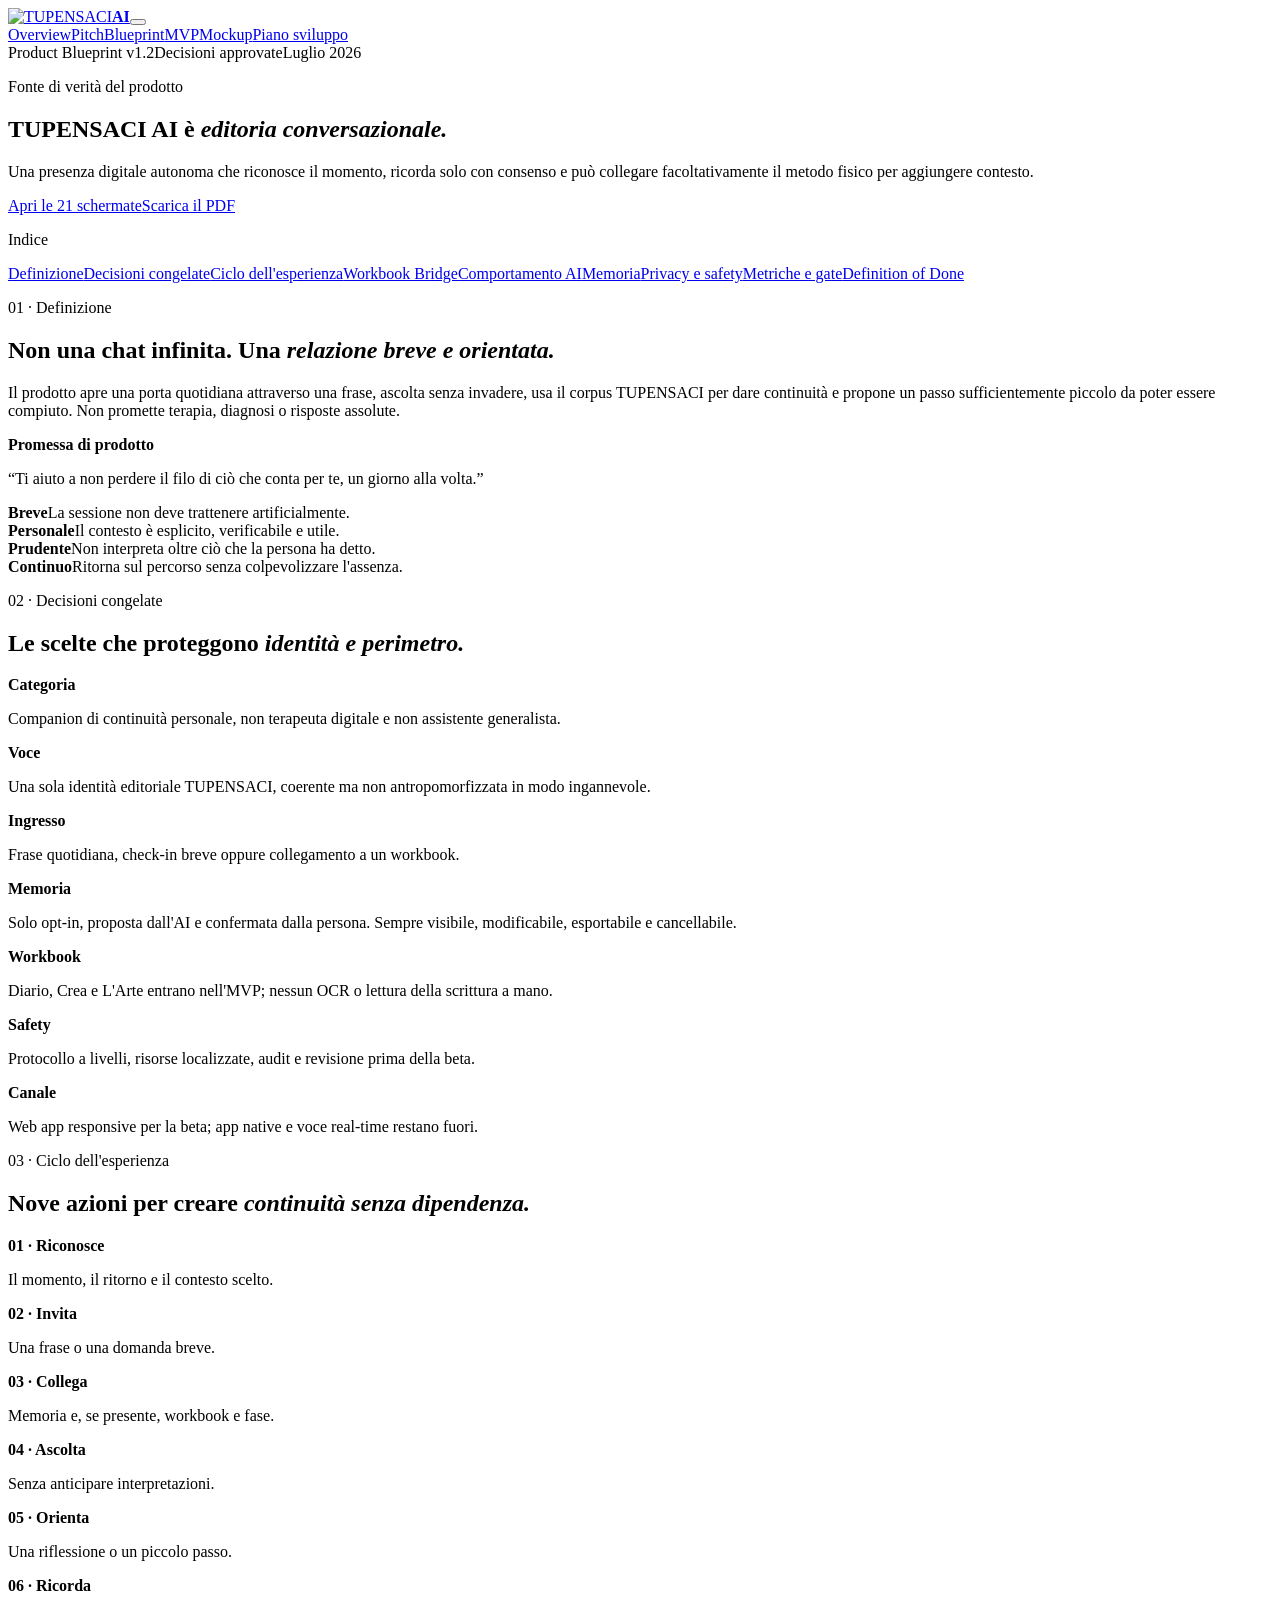
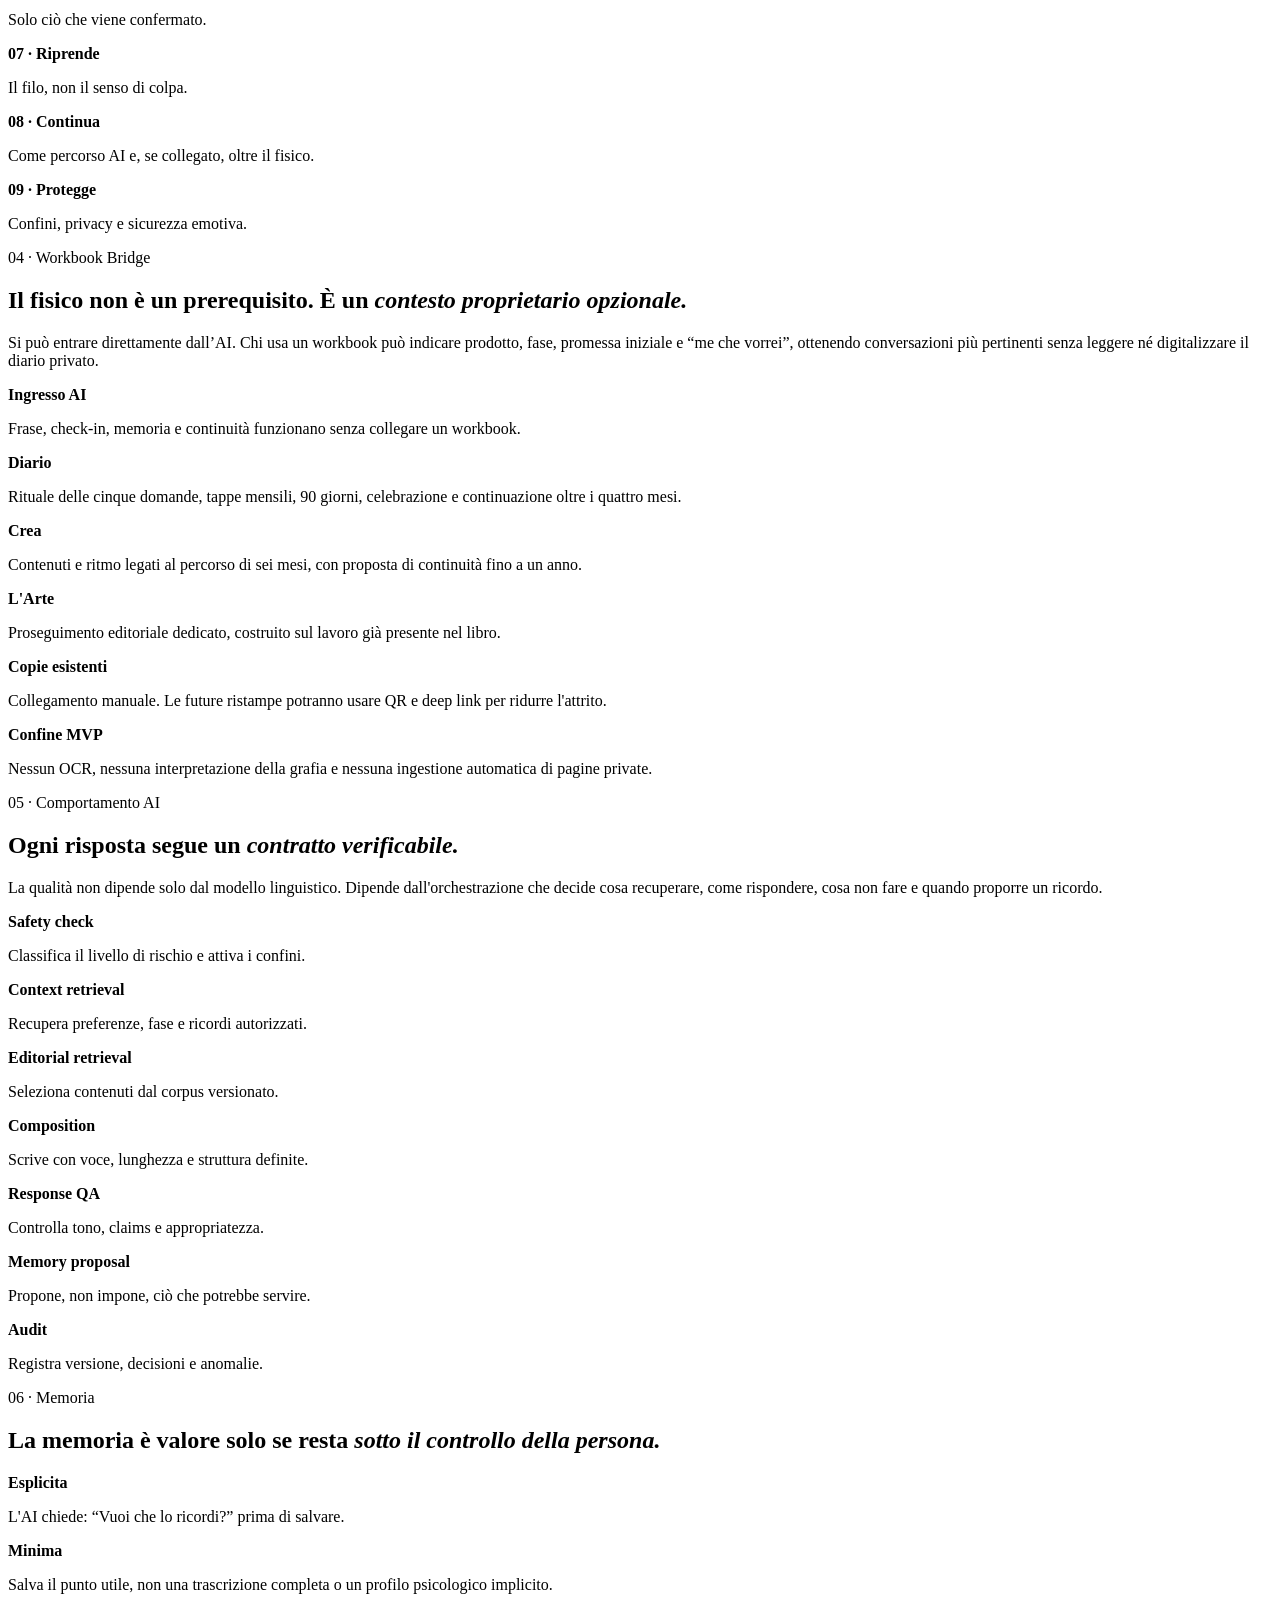
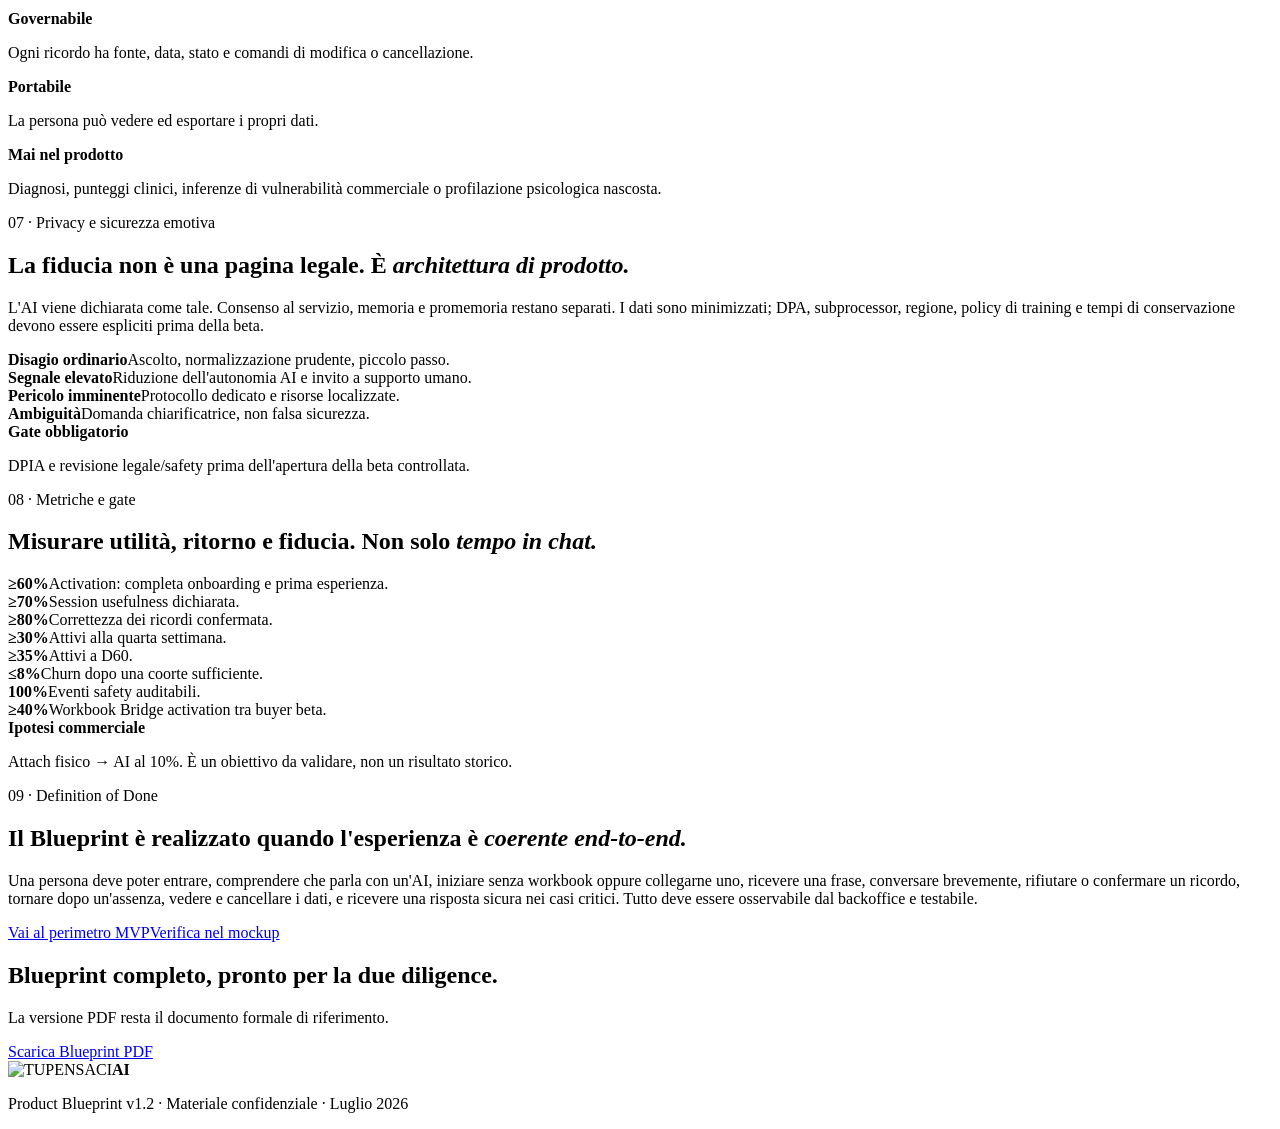
==== blueprint/index.html @ e574cc07 "Aggiorna data room TUPENSACI" ====
<!doctype html>
<html lang="it">
  <head>
    <meta charset="UTF-8" />
    <meta name="viewport" content="width=device-width, initial-scale=1.0" />
    <meta name="theme-color" content="#121714" />
    <meta name="robots" content="noindex, nofollow, noarchive" />
    <title>TUPENSACI AI — Product Blueprint</title>
    <meta name="description" content="La definizione approvata di TUPENSACI AI: prodotto autonomo, Workbook Bridge facoltativo, memoria, safety e metriche." />
    <meta property="og:title" content="TUPENSACI AI — Product Blueprint" />
    <meta property="og:description" content="La fonte di verità del prodotto." />
    <meta property="og:image" content="/tp-room-2026/dataroom/og.png" />
    <link rel="icon" href="/tp-room-2026/favicon.svg" /><link rel="stylesheet" href="/tp-room-2026/dataroom/styles.css" /><script defer src="/tp-room-2026/dataroom/site.js"></script>
  </head>
  <body>
    <header class="site-header"><nav class="nav-shell"><a class="brand" href="/tp-room-2026/dataroom"><img src="/tp-room-2026/dataroom/wordmark.png" alt="TUPENSACI" /><b>AI</b></a><button class="menu-button" aria-label="Apri navigazione" aria-expanded="false"><span></span><span></span><span></span></button><div class="nav-links"><a href="/tp-room-2026/dataroom">Overview</a><a href="/tp-room-2026/pitch">Pitch</a><a aria-current="page" href="/tp-room-2026/blueprint">Blueprint</a><a href="/tp-room-2026/mvp">MVP</a><a href="/tp-room-2026/prototype">Mockup</a><a class="nav-cta" href="/tp-room-2026/offerta">Piano sviluppo</a></div></nav><div class="reading-progress"></div></header>
    <main>
      <section class="doc-hero"><div class="wrap reveal"><div class="doc-meta"><span class="tag">Product Blueprint v1.2</span><span class="tag gold">Decisioni approvate</span><span class="tag">Luglio 2026</span></div><p class="eyebrow">Fonte di verità del prodotto</p><h1 class="title">TUPENSACI AI è <em>editoria conversazionale.</em></h1><p class="lead">Una presenza digitale autonoma che riconosce il momento, ricorda solo con consenso e può collegare facoltativamente il metodo fisico per aggiungere contesto.</p><div class="button-row"><a class="button" href="/tp-room-2026/prototype">Apri le 21 schermate</a><a class="button secondary" href="/tp-room-2026/downloads/tupensaci-ai-product-blueprint-v1.2.pdf" download>Scarica il PDF</a></div></div></section>

      <div class="doc-shell">
        <aside class="toc"><p>Indice</p><a href="#definizione">Definizione</a><a href="#decisioni">Decisioni congelate</a><a href="#esperienza">Ciclo dell'esperienza</a><a href="#bridge">Workbook Bridge</a><a href="#ai">Comportamento AI</a><a href="#memoria">Memoria</a><a href="#trust">Privacy e safety</a><a href="#metriche">Metriche e gate</a><a href="#done">Definition of Done</a></aside>
        <article class="doc-content">
          <section id="definizione" class="doc-section reveal"><p class="eyebrow">01 · Definizione</p><h2>Non una chat infinita. Una <em>relazione breve e orientata.</em></h2><p>Il prodotto apre una porta quotidiana attraverso una frase, ascolta senza invadere, usa il corpus TUPENSACI per dare continuità e propone un passo sufficientemente piccolo da poter essere compiuto. Non promette terapia, diagnosi o risposte assolute.</p><div class="callout"><b>Promessa di prodotto</b><p>“Ti aiuto a non perdere il filo di ciò che conta per te, un giorno alla volta.”</p></div><div class="criteria"><div class="criterion"><b>Breve</b><span>La sessione non deve trattenere artificialmente.</span></div><div class="criterion"><b>Personale</b><span>Il contesto è esplicito, verificabile e utile.</span></div><div class="criterion"><b>Prudente</b><span>Non interpreta oltre ciò che la persona ha detto.</span></div><div class="criterion"><b>Continuo</b><span>Ritorna sul percorso senza colpevolizzare l'assenza.</span></div></div></section>

          <section id="decisioni" class="doc-section reveal"><p class="eyebrow">02 · Decisioni congelate</p><h2>Le scelte che proteggono <em>identità e perimetro.</em></h2><div class="decision-table"><div class="decision-row"><b>Categoria</b><p>Companion di continuità personale, non terapeuta digitale e non assistente generalista.</p></div><div class="decision-row"><b>Voce</b><p>Una sola identità editoriale TUPENSACI, coerente ma non antropomorfizzata in modo ingannevole.</p></div><div class="decision-row"><b>Ingresso</b><p>Frase quotidiana, check-in breve oppure collegamento a un workbook.</p></div><div class="decision-row"><b>Memoria</b><p>Solo opt-in, proposta dall'AI e confermata dalla persona. Sempre visibile, modificabile, esportabile e cancellabile.</p></div><div class="decision-row"><b>Workbook</b><p>Diario, Crea e L'Arte entrano nell'MVP; nessun OCR o lettura della scrittura a mano.</p></div><div class="decision-row"><b>Safety</b><p>Protocollo a livelli, risorse localizzate, audit e revisione prima della beta.</p></div><div class="decision-row"><b>Canale</b><p>Web app responsive per la beta; app native e voce real-time restano fuori.</p></div></div></section>

          <section id="esperienza" class="doc-section reveal"><p class="eyebrow">03 · Ciclo dell'esperienza</p><h2>Nove azioni per creare <em>continuità senza dipendenza.</em></h2><div class="cycle"><div><b>01 · Riconosce</b><p>Il momento, il ritorno e il contesto scelto.</p></div><div><b>02 · Invita</b><p>Una frase o una domanda breve.</p></div><div><b>03 · Collega</b><p>Memoria e, se presente, workbook e fase.</p></div><div><b>04 · Ascolta</b><p>Senza anticipare interpretazioni.</p></div><div><b>05 · Orienta</b><p>Una riflessione o un piccolo passo.</p></div><div><b>06 · Ricorda</b><p>Solo ciò che viene confermato.</p></div><div><b>07 · Riprende</b><p>Il filo, non il senso di colpa.</p></div><div><b>08 · Continua</b><p>Come percorso AI e, se collegato, oltre il fisico.</p></div><div><b>09 · Protegge</b><p>Confini, privacy e sicurezza emotiva.</p></div></div></section>

          <section id="bridge" class="doc-section reveal"><p class="eyebrow">04 · Workbook Bridge</p><h2>Il fisico non è un prerequisito. È un <em>contesto proprietario opzionale.</em></h2><p>Si può entrare direttamente dall’AI. Chi usa un workbook può indicare prodotto, fase, promessa iniziale e “me che vorrei”, ottenendo conversazioni più pertinenti senza leggere né digitalizzare il diario privato.</p><div class="decision-table"><div class="decision-row"><b>Ingresso AI</b><p>Frase, check-in, memoria e continuità funzionano senza collegare un workbook.</p></div><div class="decision-row"><b>Diario</b><p>Rituale delle cinque domande, tappe mensili, 90 giorni, celebrazione e continuazione oltre i quattro mesi.</p></div><div class="decision-row"><b>Crea</b><p>Contenuti e ritmo legati al percorso di sei mesi, con proposta di continuità fino a un anno.</p></div><div class="decision-row"><b>L'Arte</b><p>Proseguimento editoriale dedicato, costruito sul lavoro già presente nel libro.</p></div><div class="decision-row"><b>Copie esistenti</b><p>Collegamento manuale. Le future ristampe potranno usare QR e deep link per ridurre l'attrito.</p></div></div><div class="callout"><b>Confine MVP</b><p>Nessun OCR, nessuna interpretazione della grafia e nessuna ingestione automatica di pagine private.</p></div></section>

          <section id="ai" class="doc-section reveal"><p class="eyebrow">05 · Comportamento AI</p><h2>Ogni risposta segue un <em>contratto verificabile.</em></h2><p>La qualità non dipende solo dal modello linguistico. Dipende dall'orchestrazione che decide cosa recuperare, come rispondere, cosa non fare e quando proporre un ricordo.</p><div class="cycle"><div><b>Safety check</b><p>Classifica il livello di rischio e attiva i confini.</p></div><div><b>Context retrieval</b><p>Recupera preferenze, fase e ricordi autorizzati.</p></div><div><b>Editorial retrieval</b><p>Seleziona contenuti dal corpus versionato.</p></div><div><b>Composition</b><p>Scrive con voce, lunghezza e struttura definite.</p></div><div><b>Response QA</b><p>Controlla tono, claims e appropriatezza.</p></div><div><b>Memory proposal</b><p>Propone, non impone, ciò che potrebbe servire.</p></div><div><b>Audit</b><p>Registra versione, decisioni e anomalie.</p></div></div></section>

          <section id="memoria" class="doc-section reveal"><p class="eyebrow">06 · Memoria</p><h2>La memoria è valore solo se resta <em>sotto il controllo della persona.</em></h2><div class="decision-table"><div class="decision-row"><b>Esplicita</b><p>L'AI chiede: “Vuoi che lo ricordi?” prima di salvare.</p></div><div class="decision-row"><b>Minima</b><p>Salva il punto utile, non una trascrizione completa o un profilo psicologico implicito.</p></div><div class="decision-row"><b>Governabile</b><p>Ogni ricordo ha fonte, data, stato e comandi di modifica o cancellazione.</p></div><div class="decision-row"><b>Portabile</b><p>La persona può vedere ed esportare i propri dati.</p></div></div><div class="callout"><b>Mai nel prodotto</b><p>Diagnosi, punteggi clinici, inferenze di vulnerabilità commerciale o profilazione psicologica nascosta.</p></div></section>

          <section id="trust" class="doc-section reveal"><p class="eyebrow">07 · Privacy e sicurezza emotiva</p><h2>La fiducia non è una pagina legale. È <em>architettura di prodotto.</em></h2><p>L'AI viene dichiarata come tale. Consenso al servizio, memoria e promemoria restano separati. I dati sono minimizzati; DPA, subprocessor, regione, policy di training e tempi di conservazione devono essere espliciti prima della beta.</p><div class="criteria"><div class="criterion"><b>Disagio ordinario</b><span>Ascolto, normalizzazione prudente, piccolo passo.</span></div><div class="criterion"><b>Segnale elevato</b><span>Riduzione dell'autonomia AI e invito a supporto umano.</span></div><div class="criterion"><b>Pericolo imminente</b><span>Protocollo dedicato e risorse localizzate.</span></div><div class="criterion"><b>Ambiguità</b><span>Domanda chiarificatrice, non falsa sicurezza.</span></div></div><div class="callout"><b>Gate obbligatorio</b><p>DPIA e revisione legale/safety prima dell'apertura della beta controllata.</p></div></section>

          <section id="metriche" class="doc-section reveal"><p class="eyebrow">08 · Metriche e gate</p><h2>Misurare utilità, ritorno e fiducia. Non solo <em>tempo in chat.</em></h2><div class="criteria"><div class="criterion"><b>≥60%</b><span>Activation: completa onboarding e prima esperienza.</span></div><div class="criterion"><b>≥70%</b><span>Session usefulness dichiarata.</span></div><div class="criterion"><b>≥80%</b><span>Correttezza dei ricordi confermata.</span></div><div class="criterion"><b>≥30%</b><span>Attivi alla quarta settimana.</span></div><div class="criterion"><b>≥35%</b><span>Attivi a D60.</span></div><div class="criterion"><b>≤8%</b><span>Churn dopo una coorte sufficiente.</span></div><div class="criterion"><b>100%</b><span>Eventi safety auditabili.</span></div><div class="criterion"><b>≥40%</b><span>Workbook Bridge activation tra buyer beta.</span></div></div><div class="callout"><b>Ipotesi commerciale</b><p>Attach fisico → AI al 10%. È un obiettivo da validare, non un risultato storico.</p></div></section>

          <section id="done" class="doc-section reveal"><p class="eyebrow">09 · Definition of Done</p><h2>Il Blueprint è realizzato quando l'esperienza è <em>coerente end-to-end.</em></h2><p>Una persona deve poter entrare, comprendere che parla con un'AI, iniziare senza workbook oppure collegarne uno, ricevere una frase, conversare brevemente, rifiutare o confermare un ricordo, tornare dopo un'assenza, vedere e cancellare i dati, e ricevere una risposta sicura nei casi critici. Tutto deve essere osservabile dal backoffice e testabile.</p><div class="button-row"><a class="button" href="/tp-room-2026/mvp">Vai al perimetro MVP</a><a class="button secondary" href="/tp-room-2026/prototype">Verifica nel mockup</a></div></section>
        </article>
      </div>
      <section class="download-band"><div class="wrap download-inner"><div><h2>Blueprint completo, pronto per la due diligence.</h2><p>La versione PDF resta il documento formale di riferimento.</p></div><a class="button gold" href="/tp-room-2026/downloads/tupensaci-ai-product-blueprint-v1.2.pdf" download>Scarica Blueprint PDF</a></div></section>
    </main>
    <footer class="site-footer"><div class="wrap footer-inner"><div class="footer-brand"><img src="/tp-room-2026/dataroom/wordmark.png" alt="TUPENSACI" /><b>AI</b></div><p>Product Blueprint v1.2 · Materiale confidenziale · Luglio 2026</p></div></footer>
  </body>
</html>
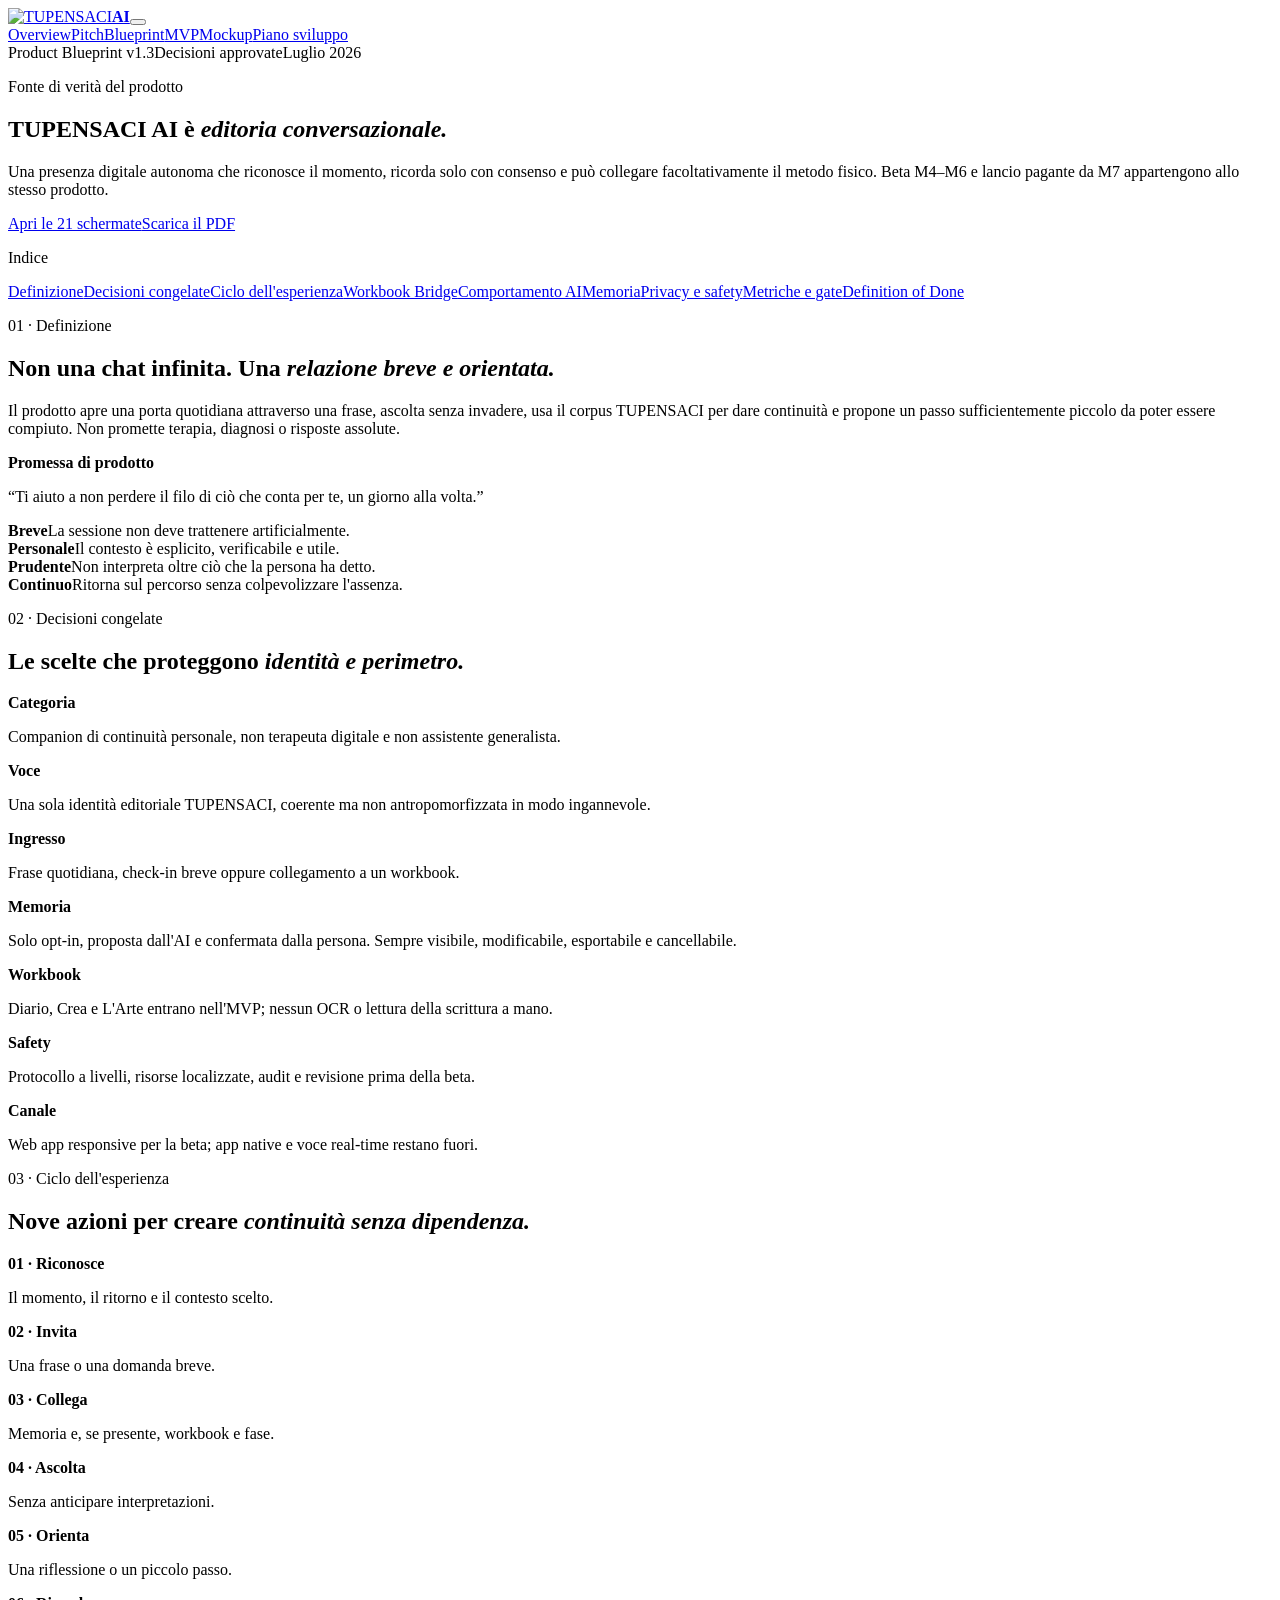
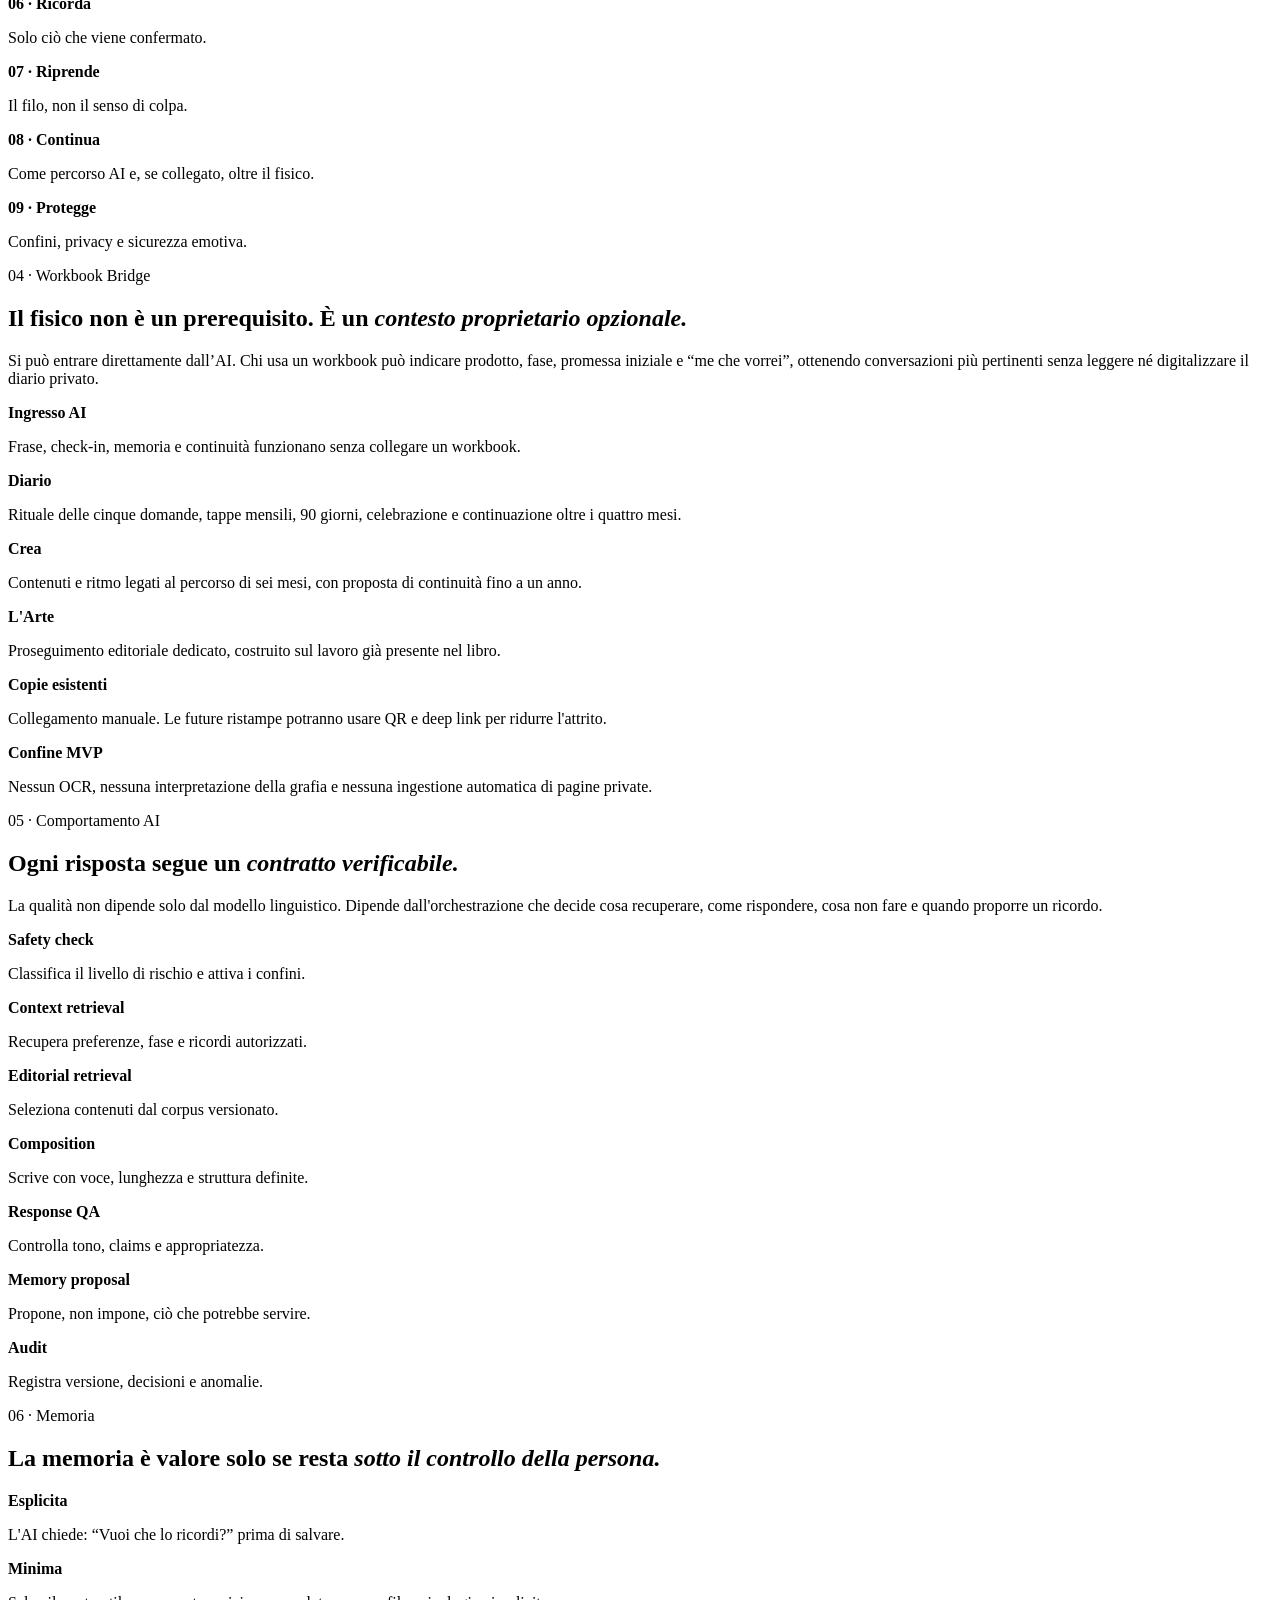
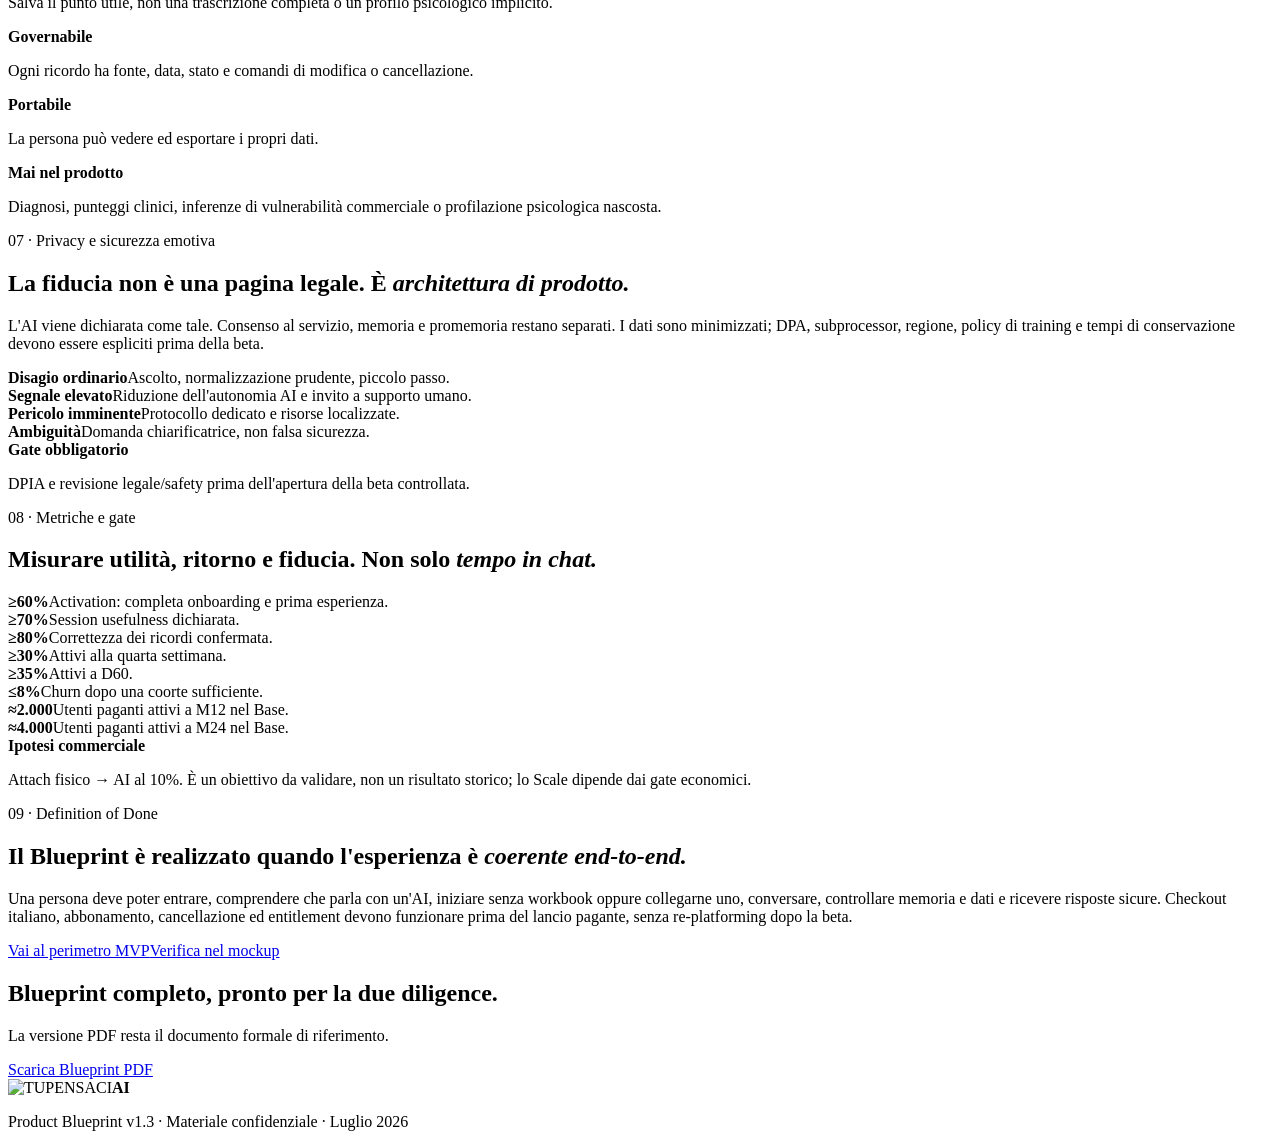
==== commit 99b46c69: "Aggiorna TUPENSACI Investor Room" ====
--- a/blueprint/index.html
+++ b/blueprint/index.html
@@ -15,7 +15,7 @@
   <body>
     <header class="site-header"><nav class="nav-shell"><a class="brand" href="/tp-room-2026/dataroom"><img src="/tp-room-2026/dataroom/wordmark.png" alt="TUPENSACI" /><b>AI</b></a><button class="menu-button" aria-label="Apri navigazione" aria-expanded="false"><span></span><span></span><span></span></button><div class="nav-links"><a href="/tp-room-2026/dataroom">Overview</a><a href="/tp-room-2026/pitch">Pitch</a><a aria-current="page" href="/tp-room-2026/blueprint">Blueprint</a><a href="/tp-room-2026/mvp">MVP</a><a href="/tp-room-2026/prototype">Mockup</a><a class="nav-cta" href="/tp-room-2026/offerta">Piano sviluppo</a></div></nav><div class="reading-progress"></div></header>
     <main>
-      <section class="doc-hero"><div class="wrap reveal"><div class="doc-meta"><span class="tag">Product Blueprint v1.2</span><span class="tag gold">Decisioni approvate</span><span class="tag">Luglio 2026</span></div><p class="eyebrow">Fonte di verità del prodotto</p><h1 class="title">TUPENSACI AI è <em>editoria conversazionale.</em></h1><p class="lead">Una presenza digitale autonoma che riconosce il momento, ricorda solo con consenso e può collegare facoltativamente il metodo fisico per aggiungere contesto.</p><div class="button-row"><a class="button" href="/tp-room-2026/prototype">Apri le 21 schermate</a><a class="button secondary" href="/tp-room-2026/downloads/tupensaci-ai-product-blueprint-v1.2.pdf" download>Scarica il PDF</a></div></div></section>
+      <section class="doc-hero"><div class="wrap reveal"><div class="doc-meta"><span class="tag">Product Blueprint v1.3</span><span class="tag gold">Decisioni approvate</span><span class="tag">Luglio 2026</span></div><p class="eyebrow">Fonte di verità del prodotto</p><h1 class="title">TUPENSACI AI è <em>editoria conversazionale.</em></h1><p class="lead">Una presenza digitale autonoma che riconosce il momento, ricorda solo con consenso e può collegare facoltativamente il metodo fisico. Beta M4–M6 e lancio pagante da M7 appartengono allo stesso prodotto.</p><div class="button-row"><a class="button" href="/tp-room-2026/prototype">Apri le 21 schermate</a><a class="button secondary" href="/tp-room-2026/downloads/tupensaci-ai-product-blueprint-v1.3.pdf" download>Scarica il PDF</a></div></div></section>
 
       <div class="doc-shell">
         <aside class="toc"><p>Indice</p><a href="#definizione">Definizione</a><a href="#decisioni">Decisioni congelate</a><a href="#esperienza">Ciclo dell'esperienza</a><a href="#bridge">Workbook Bridge</a><a href="#ai">Comportamento AI</a><a href="#memoria">Memoria</a><a href="#trust">Privacy e safety</a><a href="#metriche">Metriche e gate</a><a href="#done">Definition of Done</a></aside>
@@ -34,13 +34,13 @@
 
           <section id="trust" class="doc-section reveal"><p class="eyebrow">07 · Privacy e sicurezza emotiva</p><h2>La fiducia non è una pagina legale. È <em>architettura di prodotto.</em></h2><p>L'AI viene dichiarata come tale. Consenso al servizio, memoria e promemoria restano separati. I dati sono minimizzati; DPA, subprocessor, regione, policy di training e tempi di conservazione devono essere espliciti prima della beta.</p><div class="criteria"><div class="criterion"><b>Disagio ordinario</b><span>Ascolto, normalizzazione prudente, piccolo passo.</span></div><div class="criterion"><b>Segnale elevato</b><span>Riduzione dell'autonomia AI e invito a supporto umano.</span></div><div class="criterion"><b>Pericolo imminente</b><span>Protocollo dedicato e risorse localizzate.</span></div><div class="criterion"><b>Ambiguità</b><span>Domanda chiarificatrice, non falsa sicurezza.</span></div></div><div class="callout"><b>Gate obbligatorio</b><p>DPIA e revisione legale/safety prima dell'apertura della beta controllata.</p></div></section>
 
-          <section id="metriche" class="doc-section reveal"><p class="eyebrow">08 · Metriche e gate</p><h2>Misurare utilità, ritorno e fiducia. Non solo <em>tempo in chat.</em></h2><div class="criteria"><div class="criterion"><b>≥60%</b><span>Activation: completa onboarding e prima esperienza.</span></div><div class="criterion"><b>≥70%</b><span>Session usefulness dichiarata.</span></div><div class="criterion"><b>≥80%</b><span>Correttezza dei ricordi confermata.</span></div><div class="criterion"><b>≥30%</b><span>Attivi alla quarta settimana.</span></div><div class="criterion"><b>≥35%</b><span>Attivi a D60.</span></div><div class="criterion"><b>≤8%</b><span>Churn dopo una coorte sufficiente.</span></div><div class="criterion"><b>100%</b><span>Eventi safety auditabili.</span></div><div class="criterion"><b>≥40%</b><span>Workbook Bridge activation tra buyer beta.</span></div></div><div class="callout"><b>Ipotesi commerciale</b><p>Attach fisico → AI al 10%. È un obiettivo da validare, non un risultato storico.</p></div></section>
+          <section id="metriche" class="doc-section reveal"><p class="eyebrow">08 · Metriche e gate</p><h2>Misurare utilità, ritorno e fiducia. Non solo <em>tempo in chat.</em></h2><div class="criteria"><div class="criterion"><b>≥60%</b><span>Activation: completa onboarding e prima esperienza.</span></div><div class="criterion"><b>≥70%</b><span>Session usefulness dichiarata.</span></div><div class="criterion"><b>≥80%</b><span>Correttezza dei ricordi confermata.</span></div><div class="criterion"><b>≥30%</b><span>Attivi alla quarta settimana.</span></div><div class="criterion"><b>≥35%</b><span>Attivi a D60.</span></div><div class="criterion"><b>≤8%</b><span>Churn dopo una coorte sufficiente.</span></div><div class="criterion"><b>≈2.000</b><span>Utenti paganti attivi a M12 nel Base.</span></div><div class="criterion"><b>≈4.000</b><span>Utenti paganti attivi a M24 nel Base.</span></div></div><div class="callout"><b>Ipotesi commerciale</b><p>Attach fisico → AI al 10%. È un obiettivo da validare, non un risultato storico; lo Scale dipende dai gate economici.</p></div></section>
 
-          <section id="done" class="doc-section reveal"><p class="eyebrow">09 · Definition of Done</p><h2>Il Blueprint è realizzato quando l'esperienza è <em>coerente end-to-end.</em></h2><p>Una persona deve poter entrare, comprendere che parla con un'AI, iniziare senza workbook oppure collegarne uno, ricevere una frase, conversare brevemente, rifiutare o confermare un ricordo, tornare dopo un'assenza, vedere e cancellare i dati, e ricevere una risposta sicura nei casi critici. Tutto deve essere osservabile dal backoffice e testabile.</p><div class="button-row"><a class="button" href="/tp-room-2026/mvp">Vai al perimetro MVP</a><a class="button secondary" href="/tp-room-2026/prototype">Verifica nel mockup</a></div></section>
+          <section id="done" class="doc-section reveal"><p class="eyebrow">09 · Definition of Done</p><h2>Il Blueprint è realizzato quando l'esperienza è <em>coerente end-to-end.</em></h2><p>Una persona deve poter entrare, comprendere che parla con un'AI, iniziare senza workbook oppure collegarne uno, conversare, controllare memoria e dati e ricevere risposte sicure. Checkout italiano, abbonamento, cancellazione ed entitlement devono funzionare prima del lancio pagante, senza re-platforming dopo la beta.</p><div class="button-row"><a class="button" href="/tp-room-2026/mvp">Vai al perimetro MVP</a><a class="button secondary" href="/tp-room-2026/prototype">Verifica nel mockup</a></div></section>
         </article>
       </div>
-      <section class="download-band"><div class="wrap download-inner"><div><h2>Blueprint completo, pronto per la due diligence.</h2><p>La versione PDF resta il documento formale di riferimento.</p></div><a class="button gold" href="/tp-room-2026/downloads/tupensaci-ai-product-blueprint-v1.2.pdf" download>Scarica Blueprint PDF</a></div></section>
+      <section class="download-band"><div class="wrap download-inner"><div><h2>Blueprint completo, pronto per la due diligence.</h2><p>La versione PDF resta il documento formale di riferimento.</p></div><a class="button gold" href="/tp-room-2026/downloads/tupensaci-ai-product-blueprint-v1.3.pdf" download>Scarica Blueprint PDF</a></div></section>
     </main>
-    <footer class="site-footer"><div class="wrap footer-inner"><div class="footer-brand"><img src="/tp-room-2026/dataroom/wordmark.png" alt="TUPENSACI" /><b>AI</b></div><p>Product Blueprint v1.2 · Materiale confidenziale · Luglio 2026</p></div></footer>
+    <footer class="site-footer"><div class="wrap footer-inner"><div class="footer-brand"><img src="/tp-room-2026/dataroom/wordmark.png" alt="TUPENSACI" /><b>AI</b></div><p>Product Blueprint v1.3 · Materiale confidenziale · Luglio 2026</p></div></footer>
   </body>
 </html>
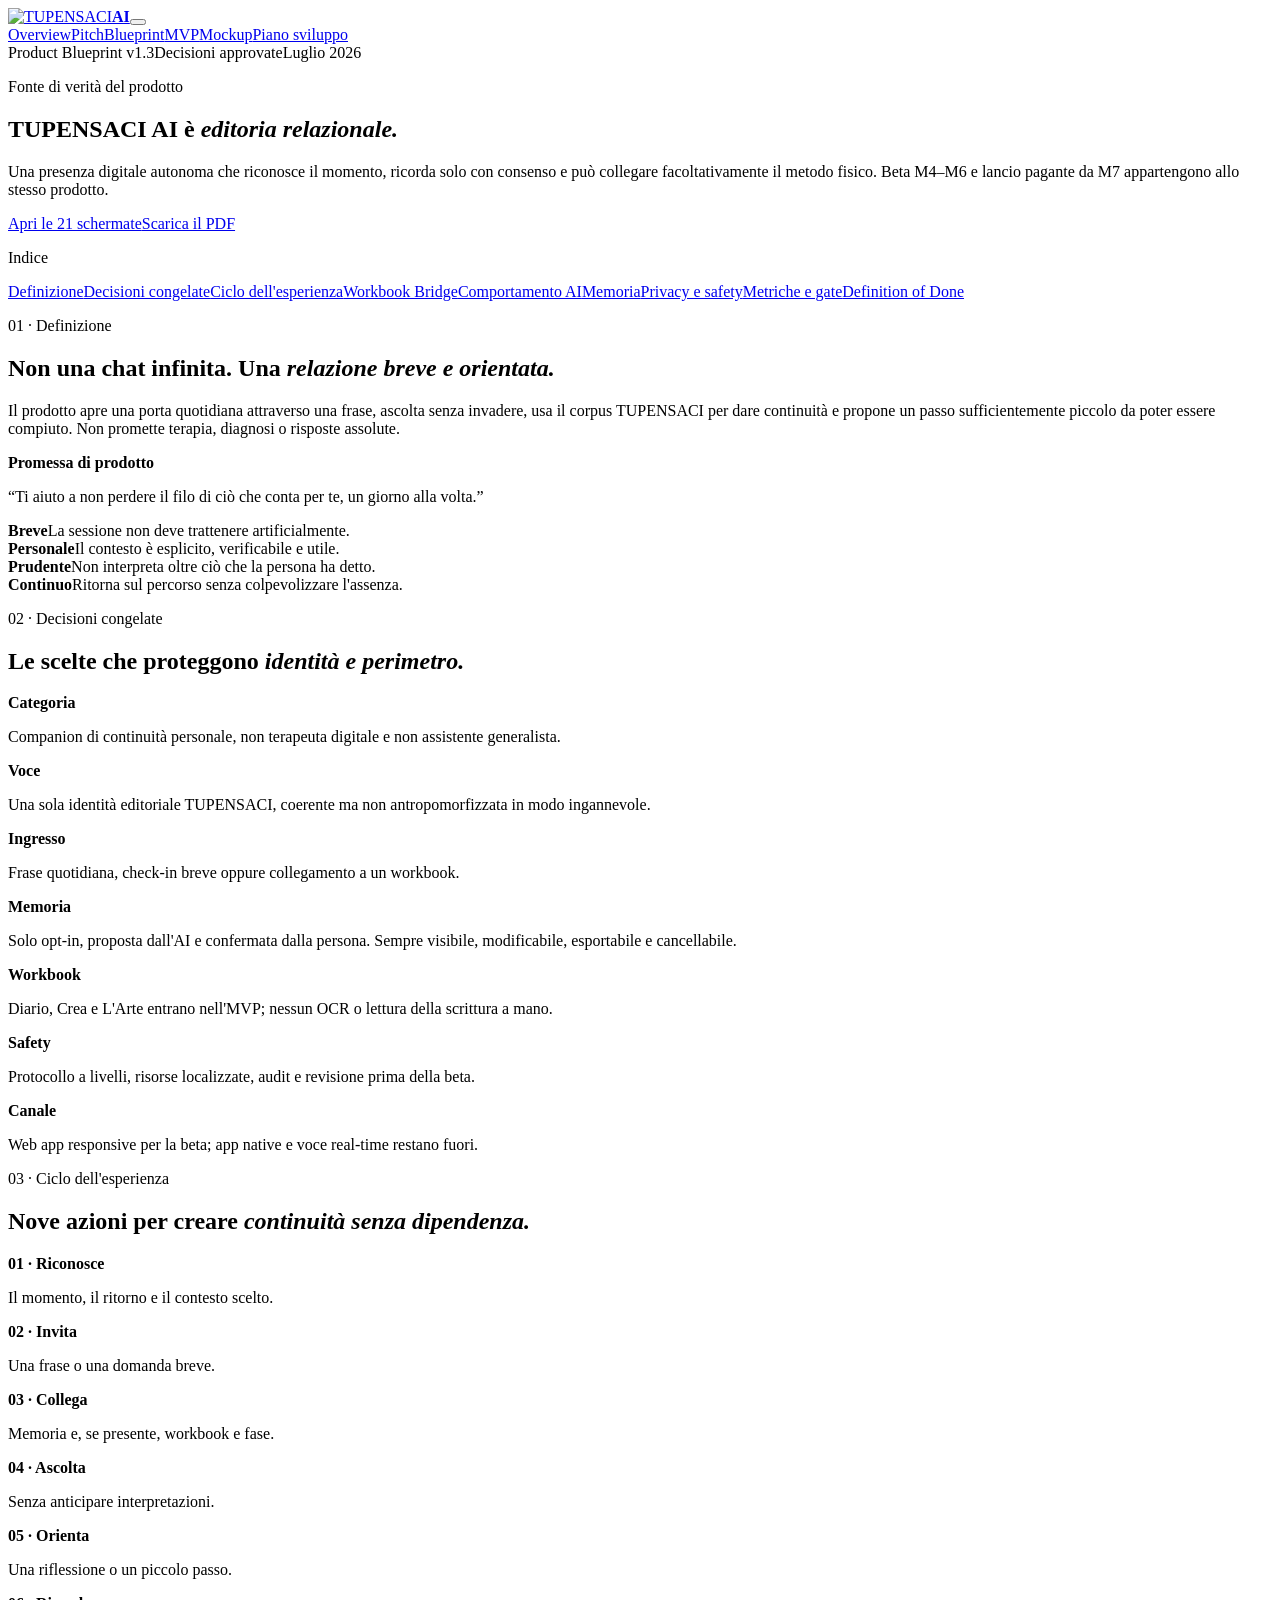
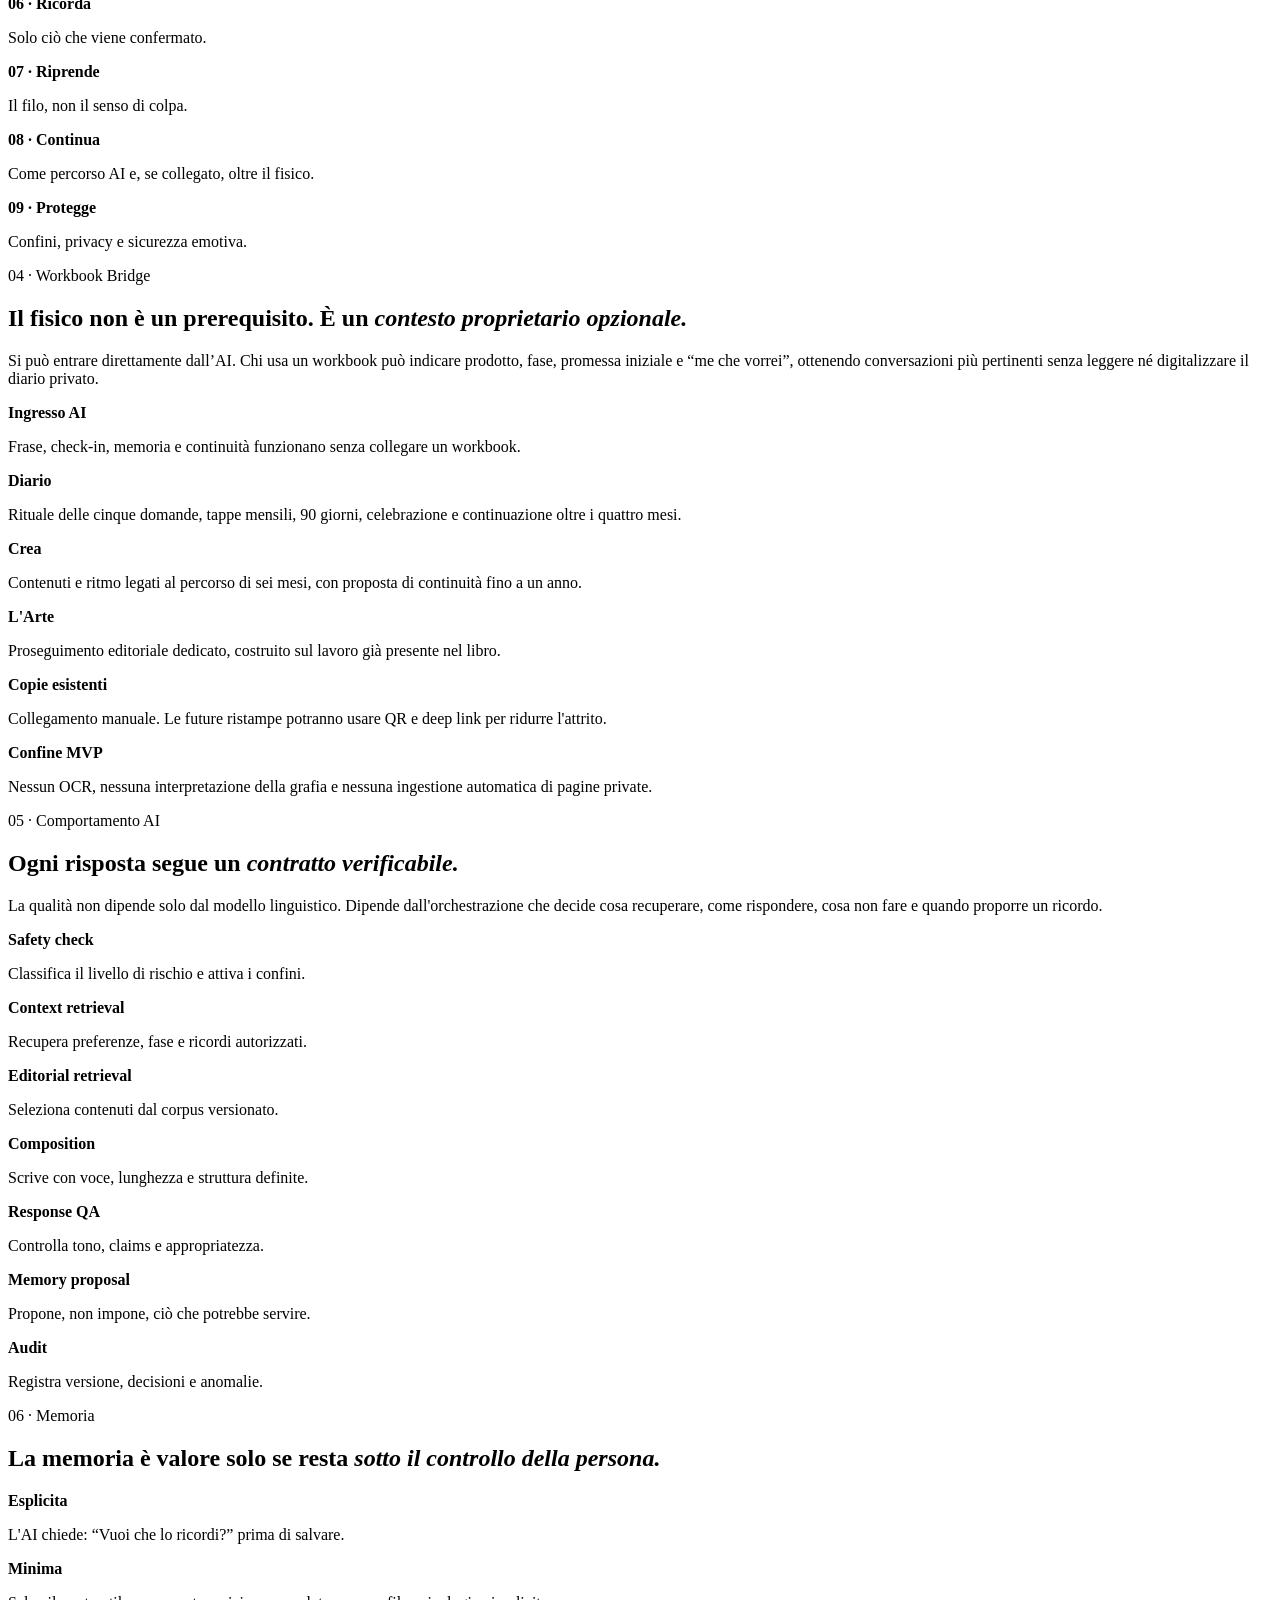
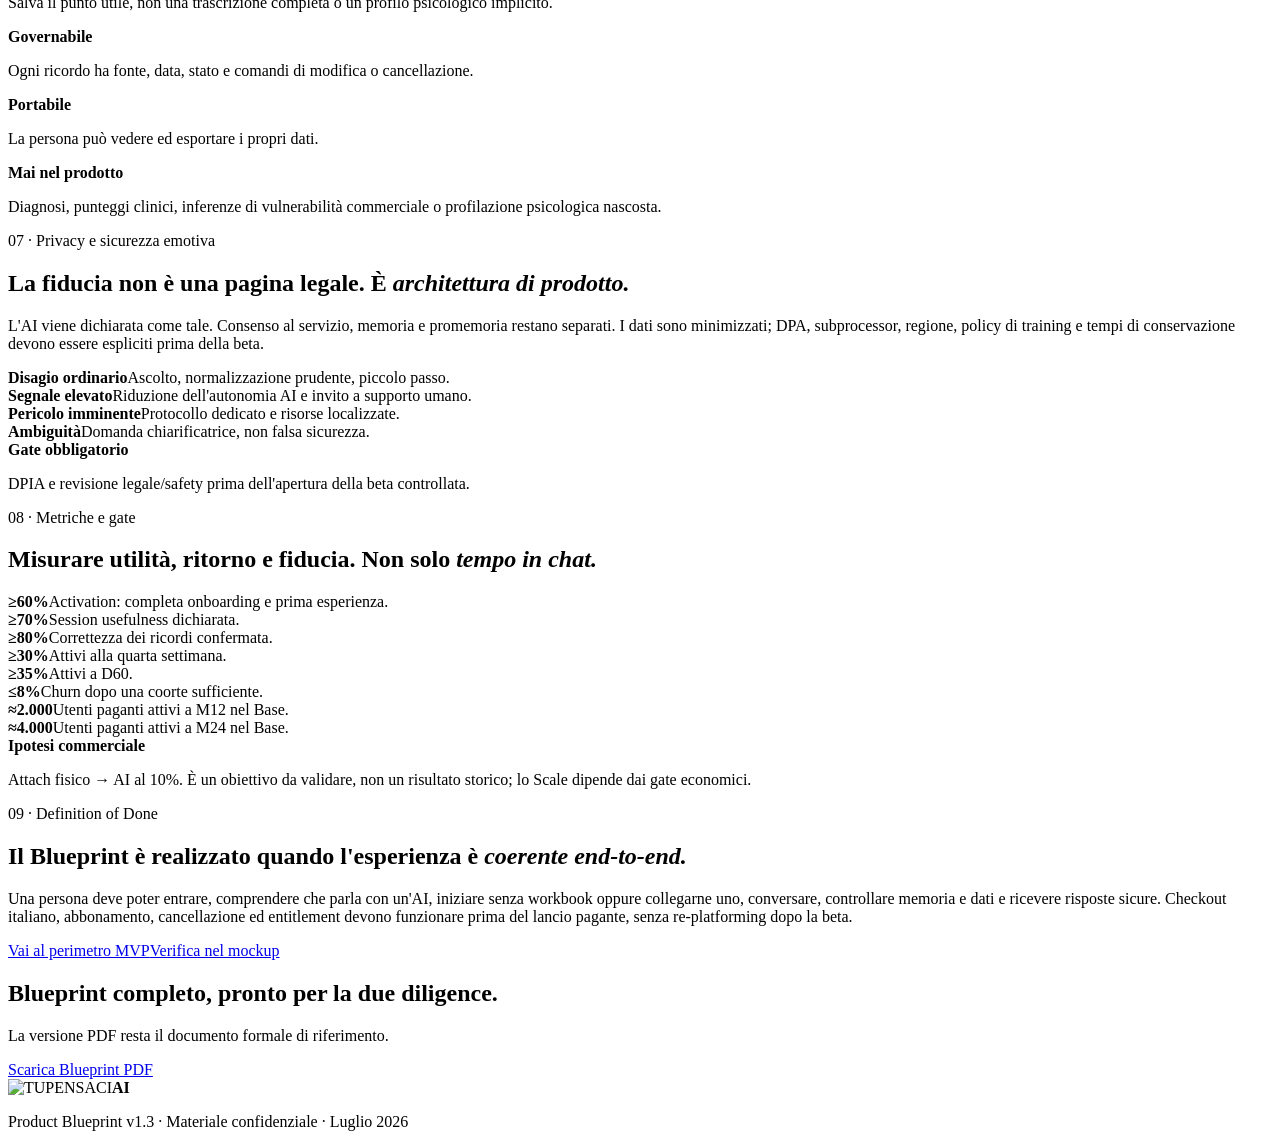
==== commit 887e16fd: "Definisci TUPENSACI AI come editoria relazionale" ====
--- a/blueprint/index.html
+++ b/blueprint/index.html
@@ -15,7 +15,7 @@
   <body>
     <header class="site-header"><nav class="nav-shell"><a class="brand" href="/tp-room-2026/dataroom"><img src="/tp-room-2026/dataroom/wordmark.png" alt="TUPENSACI" /><b>AI</b></a><button class="menu-button" aria-label="Apri navigazione" aria-expanded="false"><span></span><span></span><span></span></button><div class="nav-links"><a href="/tp-room-2026/dataroom">Overview</a><a href="/tp-room-2026/pitch">Pitch</a><a aria-current="page" href="/tp-room-2026/blueprint">Blueprint</a><a href="/tp-room-2026/mvp">MVP</a><a href="/tp-room-2026/prototype">Mockup</a><a class="nav-cta" href="/tp-room-2026/offerta">Piano sviluppo</a></div></nav><div class="reading-progress"></div></header>
     <main>
-      <section class="doc-hero"><div class="wrap reveal"><div class="doc-meta"><span class="tag">Product Blueprint v1.3</span><span class="tag gold">Decisioni approvate</span><span class="tag">Luglio 2026</span></div><p class="eyebrow">Fonte di verità del prodotto</p><h1 class="title">TUPENSACI AI è <em>editoria conversazionale.</em></h1><p class="lead">Una presenza digitale autonoma che riconosce il momento, ricorda solo con consenso e può collegare facoltativamente il metodo fisico. Beta M4–M6 e lancio pagante da M7 appartengono allo stesso prodotto.</p><div class="button-row"><a class="button" href="/tp-room-2026/prototype">Apri le 21 schermate</a><a class="button secondary" href="/tp-room-2026/downloads/tupensaci-ai-product-blueprint-v1.3.pdf" download>Scarica il PDF</a></div></div></section>
+      <section class="doc-hero"><div class="wrap reveal"><div class="doc-meta"><span class="tag">Product Blueprint v1.3</span><span class="tag gold">Decisioni approvate</span><span class="tag">Luglio 2026</span></div><p class="eyebrow">Fonte di verità del prodotto</p><h1 class="title">TUPENSACI AI è <em>editoria relazionale.</em></h1><p class="lead">Una presenza digitale autonoma che riconosce il momento, ricorda solo con consenso e può collegare facoltativamente il metodo fisico. Beta M4–M6 e lancio pagante da M7 appartengono allo stesso prodotto.</p><div class="button-row"><a class="button" href="/tp-room-2026/prototype">Apri le 21 schermate</a><a class="button secondary" href="/tp-room-2026/downloads/tupensaci-ai-product-blueprint-v1.3.pdf" download>Scarica il PDF</a></div></div></section>
 
       <div class="doc-shell">
         <aside class="toc"><p>Indice</p><a href="#definizione">Definizione</a><a href="#decisioni">Decisioni congelate</a><a href="#esperienza">Ciclo dell'esperienza</a><a href="#bridge">Workbook Bridge</a><a href="#ai">Comportamento AI</a><a href="#memoria">Memoria</a><a href="#trust">Privacy e safety</a><a href="#metriche">Metriche e gate</a><a href="#done">Definition of Done</a></aside>
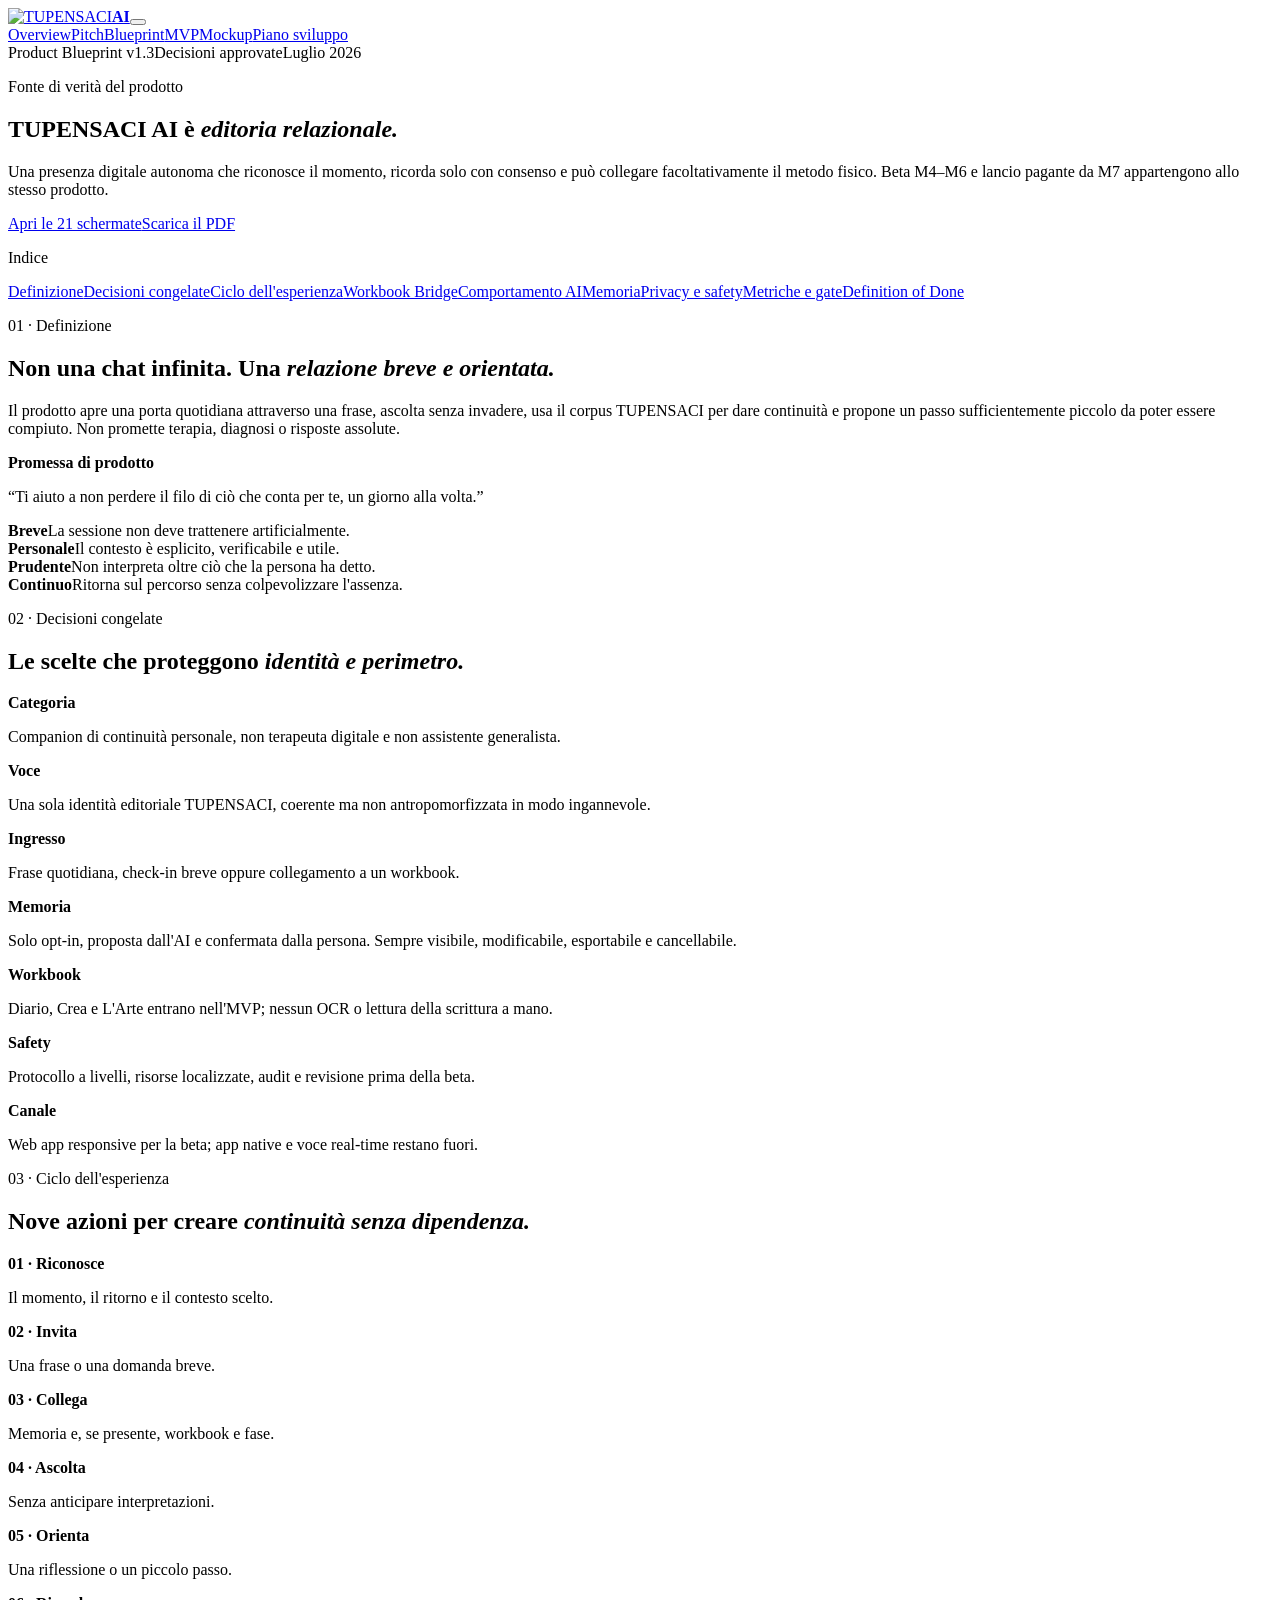
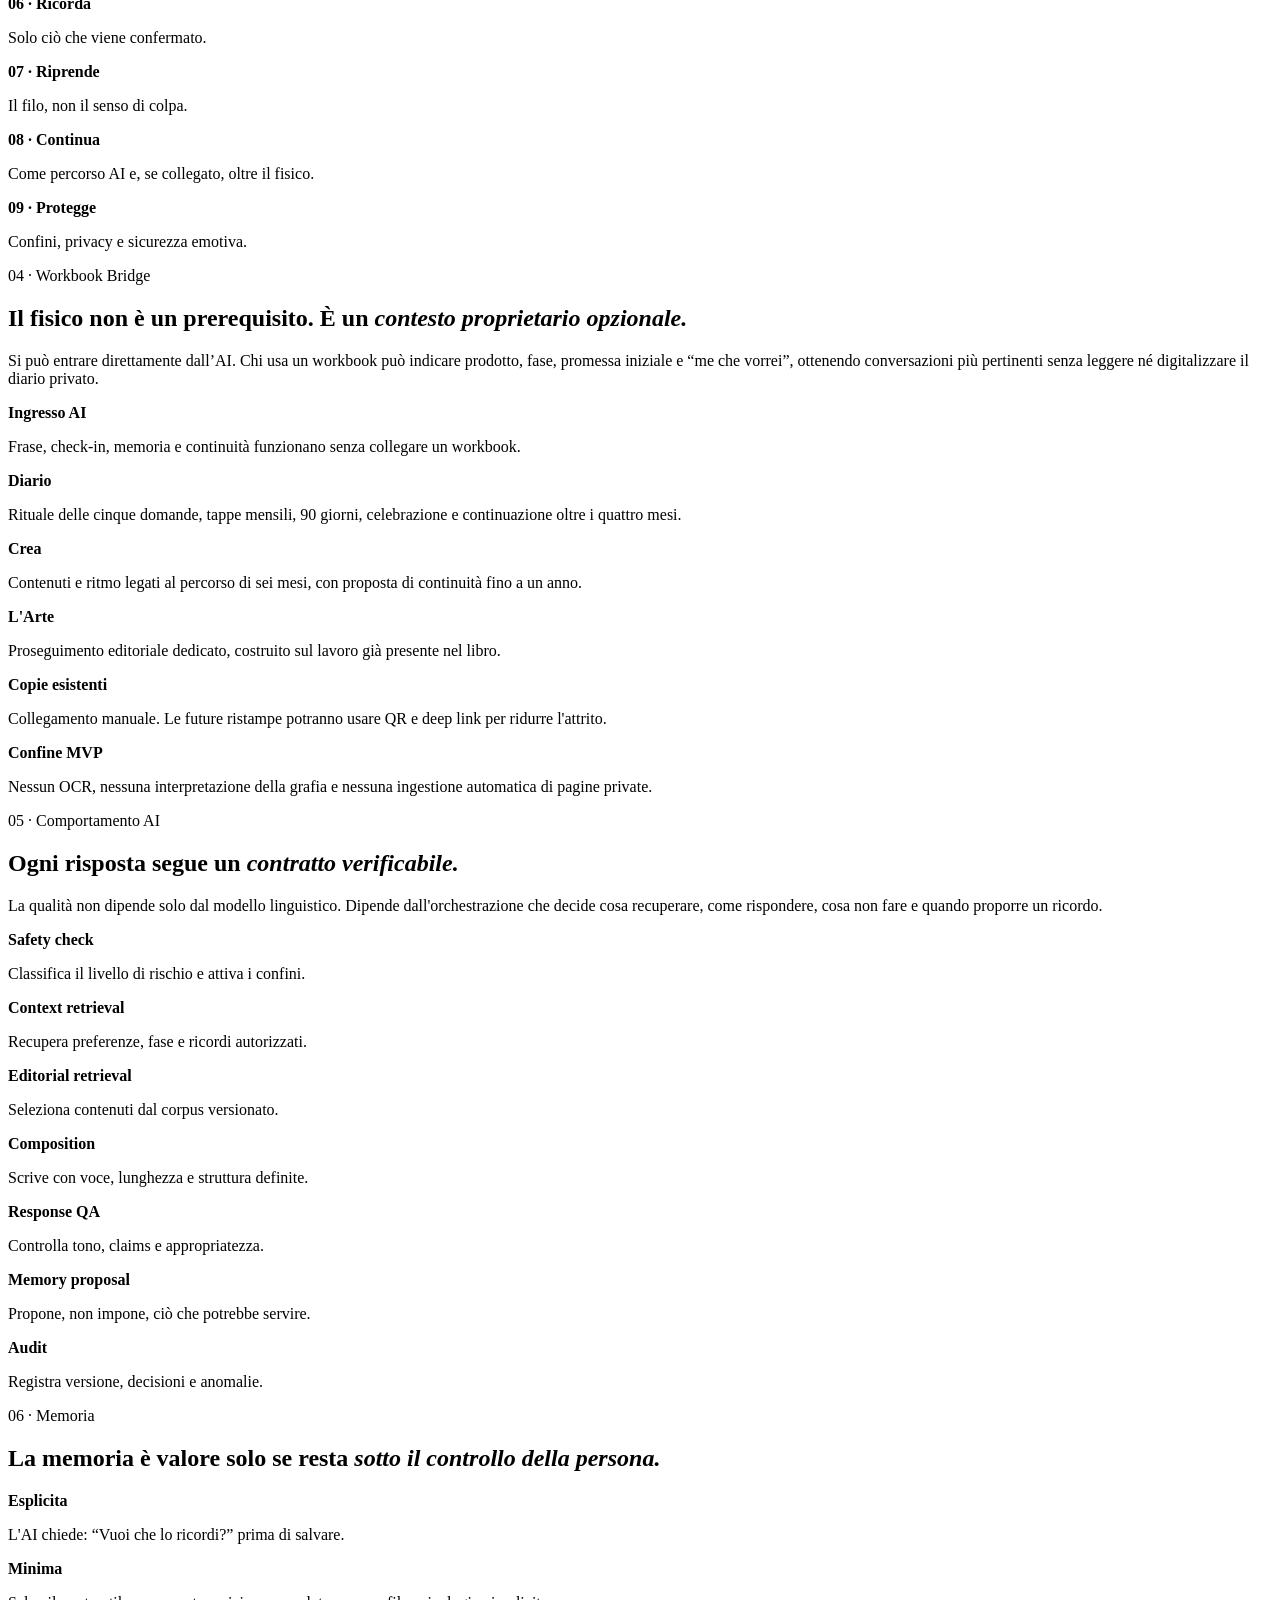
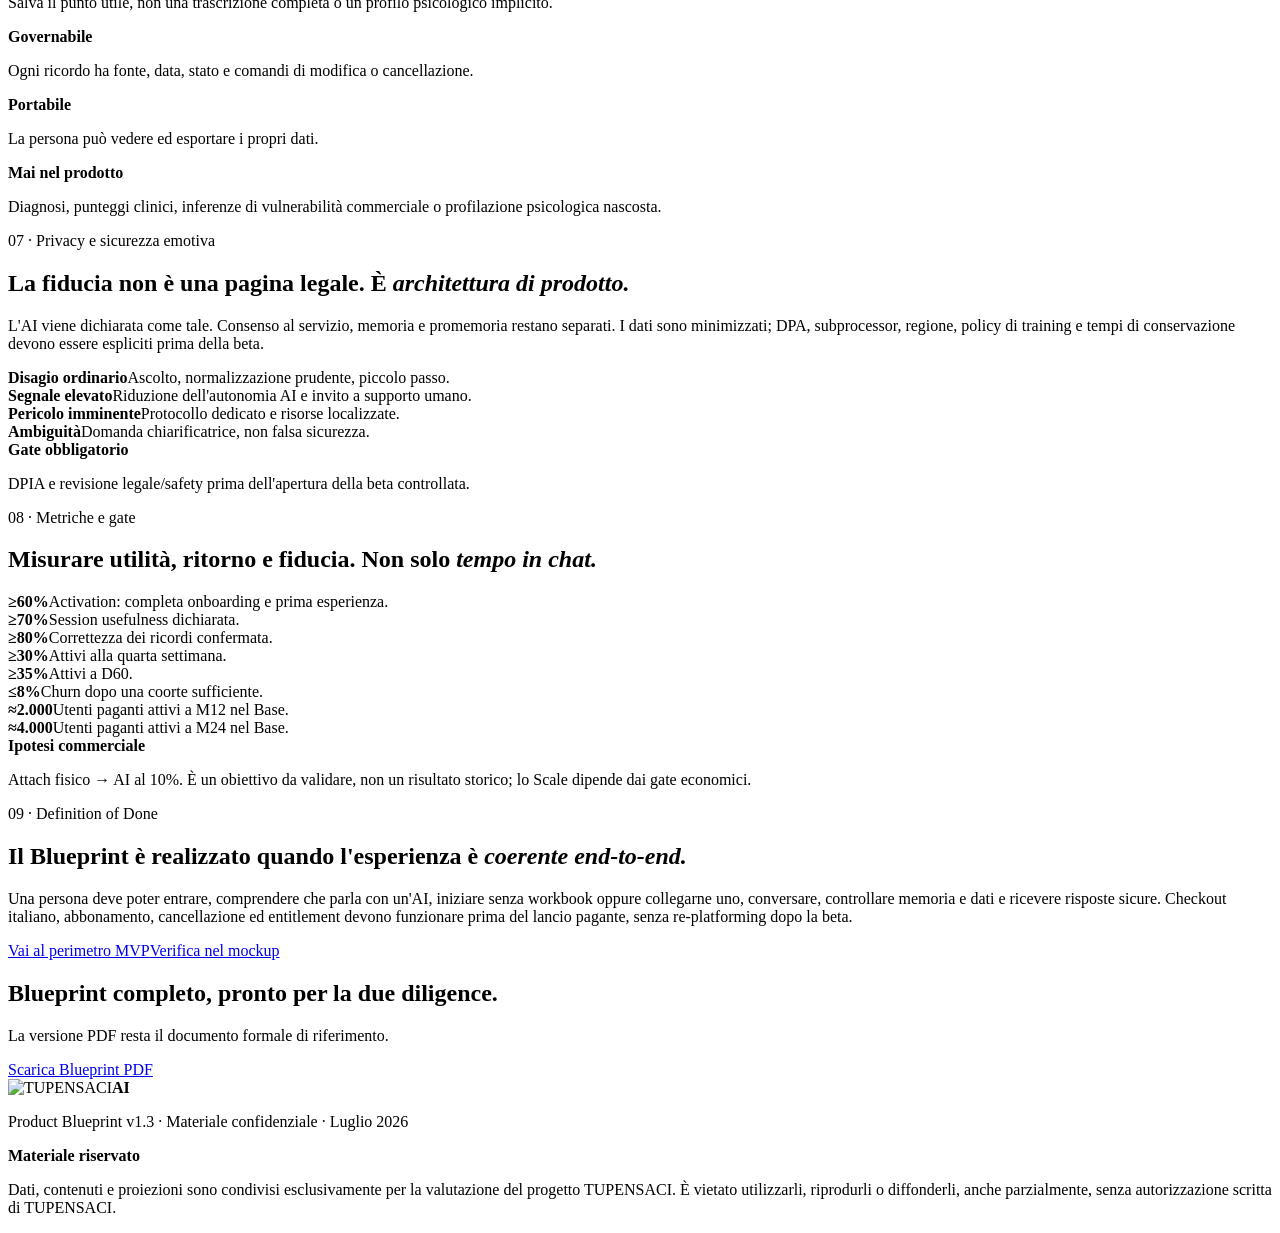
==== commit 3f5ee4fc: "Aggiunge disclaimer al blueprint" ====
--- a/blueprint/index.html
+++ b/blueprint/index.html
@@ -10,9 +10,9 @@
     <meta property="og:title" content="TUPENSACI AI — Product Blueprint" />
     <meta property="og:description" content="La fonte di verità del prodotto." />
     <meta property="og:image" content="/tp-room-2026/dataroom/og.png" />
-    <link rel="icon" href="/tp-room-2026/favicon.svg" /><link rel="stylesheet" href="/tp-room-2026/dataroom/styles.css" /><script defer src="/tp-room-2026/dataroom/site.js"></script>
+    <link rel="icon" href="/tp-room-2026/favicon.svg" /><link rel="stylesheet" href="/tp-room-2026/dataroom/styles.css" /><link rel="stylesheet" href="/tp-room-2026/confidentiality.css?v=20260726" /><script defer src="/tp-room-2026/dataroom/site.js"></script>
   </head>
-  <body>
+  <body class="has-confidentiality-notice">
     <header class="site-header"><nav class="nav-shell"><a class="brand" href="/tp-room-2026/dataroom"><img src="/tp-room-2026/dataroom/wordmark.png" alt="TUPENSACI" /><b>AI</b></a><button class="menu-button" aria-label="Apri navigazione" aria-expanded="false"><span></span><span></span><span></span></button><div class="nav-links"><a href="/tp-room-2026/dataroom">Overview</a><a href="/tp-room-2026/pitch">Pitch</a><a aria-current="page" href="/tp-room-2026/blueprint">Blueprint</a><a href="/tp-room-2026/mvp">MVP</a><a href="/tp-room-2026/prototype">Mockup</a><a class="nav-cta" href="/tp-room-2026/offerta">Piano sviluppo</a></div></nav><div class="reading-progress"></div></header>
     <main>
       <section class="doc-hero"><div class="wrap reveal"><div class="doc-meta"><span class="tag">Product Blueprint v1.3</span><span class="tag gold">Decisioni approvate</span><span class="tag">Luglio 2026</span></div><p class="eyebrow">Fonte di verità del prodotto</p><h1 class="title">TUPENSACI AI è <em>editoria relazionale.</em></h1><p class="lead">Una presenza digitale autonoma che riconosce il momento, ricorda solo con consenso e può collegare facoltativamente il metodo fisico. Beta M4–M6 e lancio pagante da M7 appartengono allo stesso prodotto.</p><div class="button-row"><a class="button" href="/tp-room-2026/prototype">Apri le 21 schermate</a><a class="button secondary" href="/tp-room-2026/downloads/tupensaci-ai-product-blueprint-v1.3.pdf" download>Scarica il PDF</a></div></div></section>
@@ -42,5 +42,6 @@
       <section class="download-band"><div class="wrap download-inner"><div><h2>Blueprint completo, pronto per la due diligence.</h2><p>La versione PDF resta il documento formale di riferimento.</p></div><a class="button gold" href="/tp-room-2026/downloads/tupensaci-ai-product-blueprint-v1.3.pdf" download>Scarica Blueprint PDF</a></div></section>
     </main>
     <footer class="site-footer"><div class="wrap footer-inner"><div class="footer-brand"><img src="/tp-room-2026/dataroom/wordmark.png" alt="TUPENSACI" /><b>AI</b></div><p>Product Blueprint v1.3 · Materiale confidenziale · Luglio 2026</p></div></footer>
+    <aside class="confidentiality-notice" aria-label="Avviso di riservatezza"><div class="confidentiality-notice__inner"><strong>Materiale riservato</strong><p>Dati, contenuti e proiezioni sono condivisi esclusivamente per la valutazione del progetto TUPENSACI. È vietato utilizzarli, riprodurli o diffonderli, anche parzialmente, senza autorizzazione scritta di TUPENSACI.</p></div></aside>
   </body>
 </html>
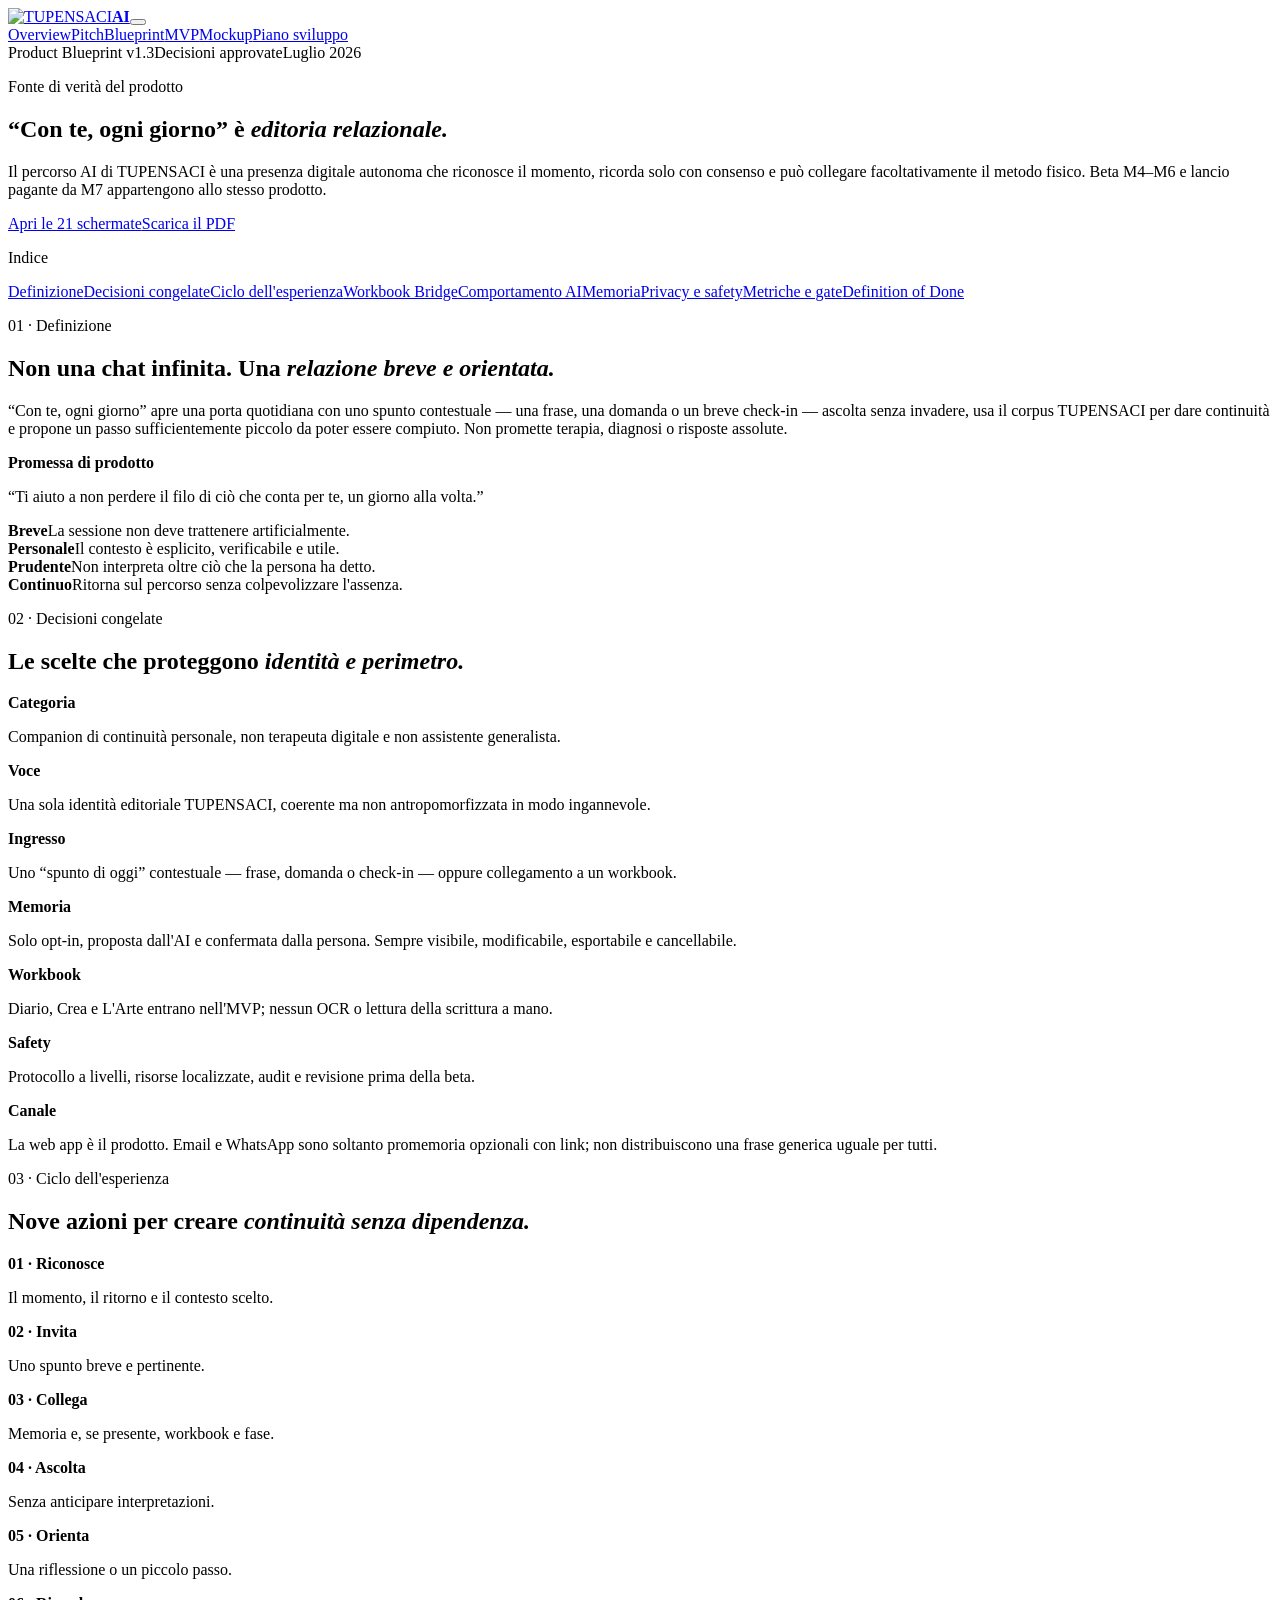
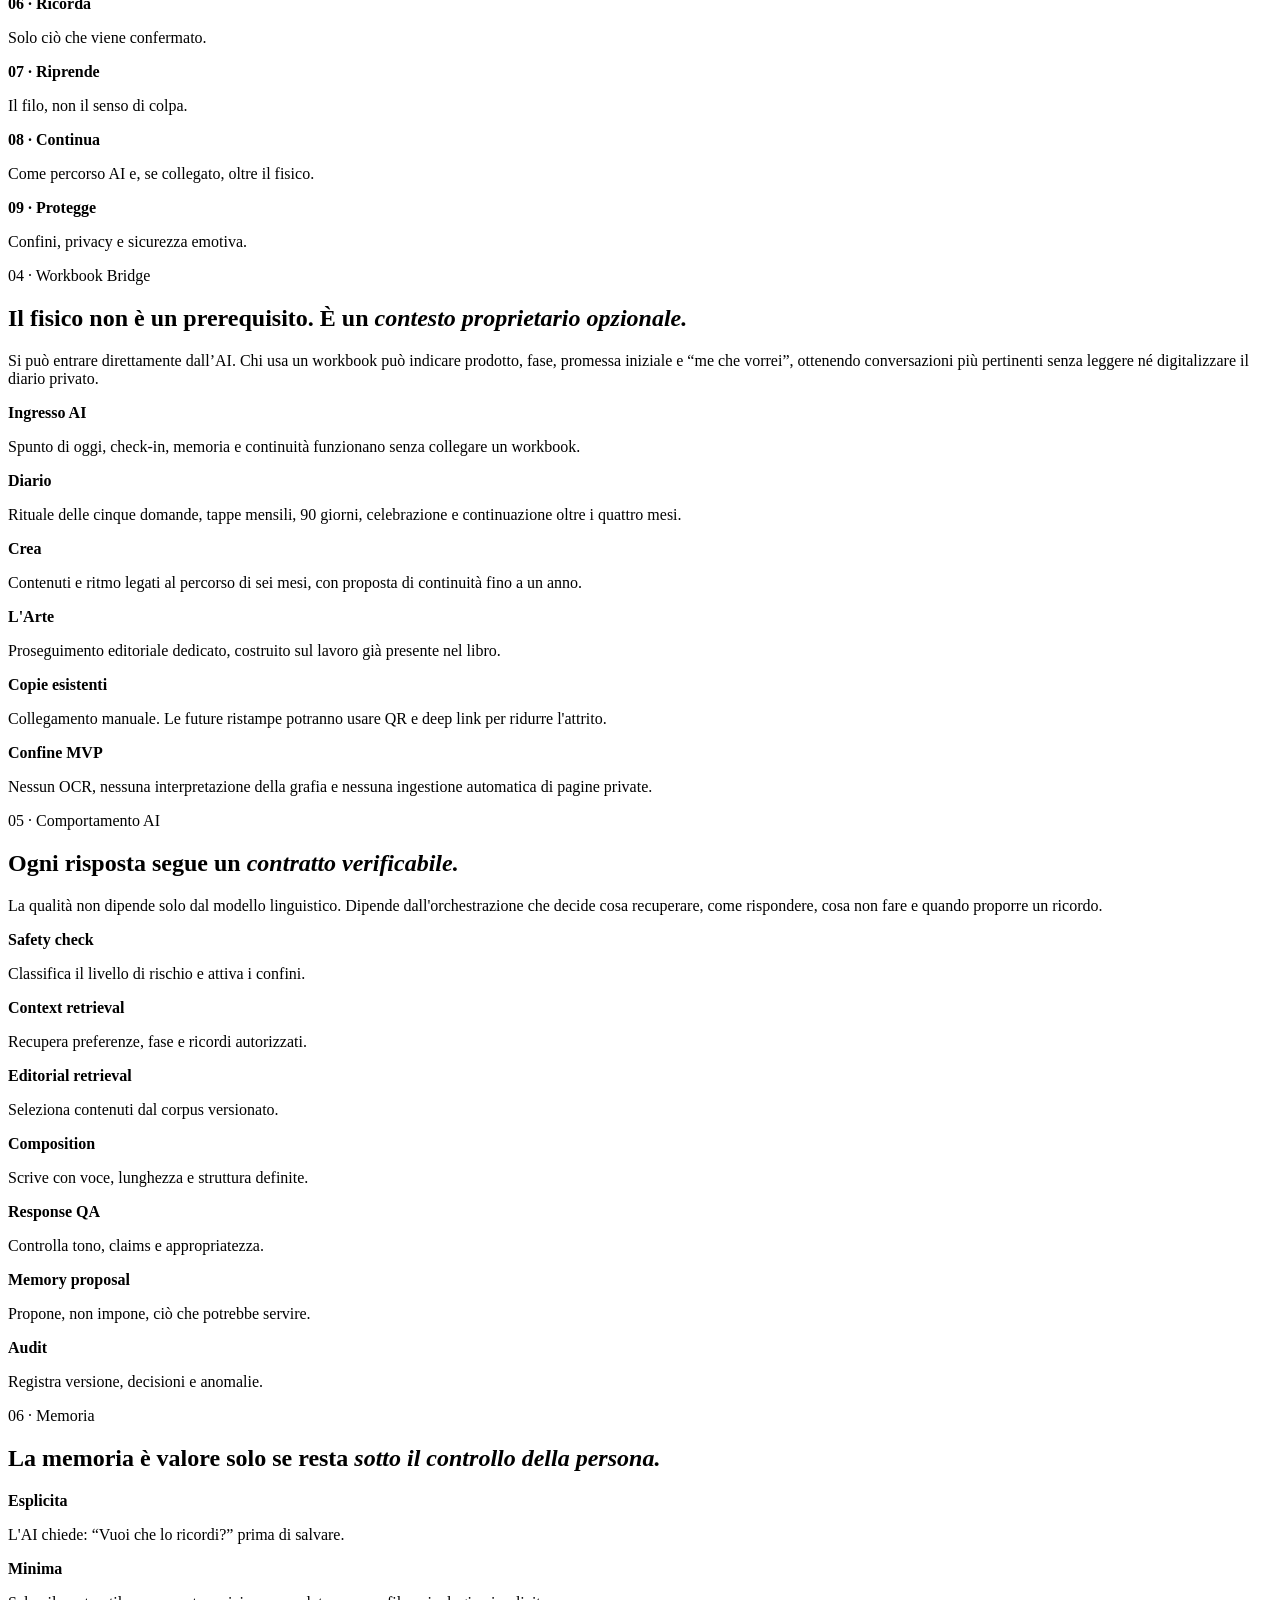
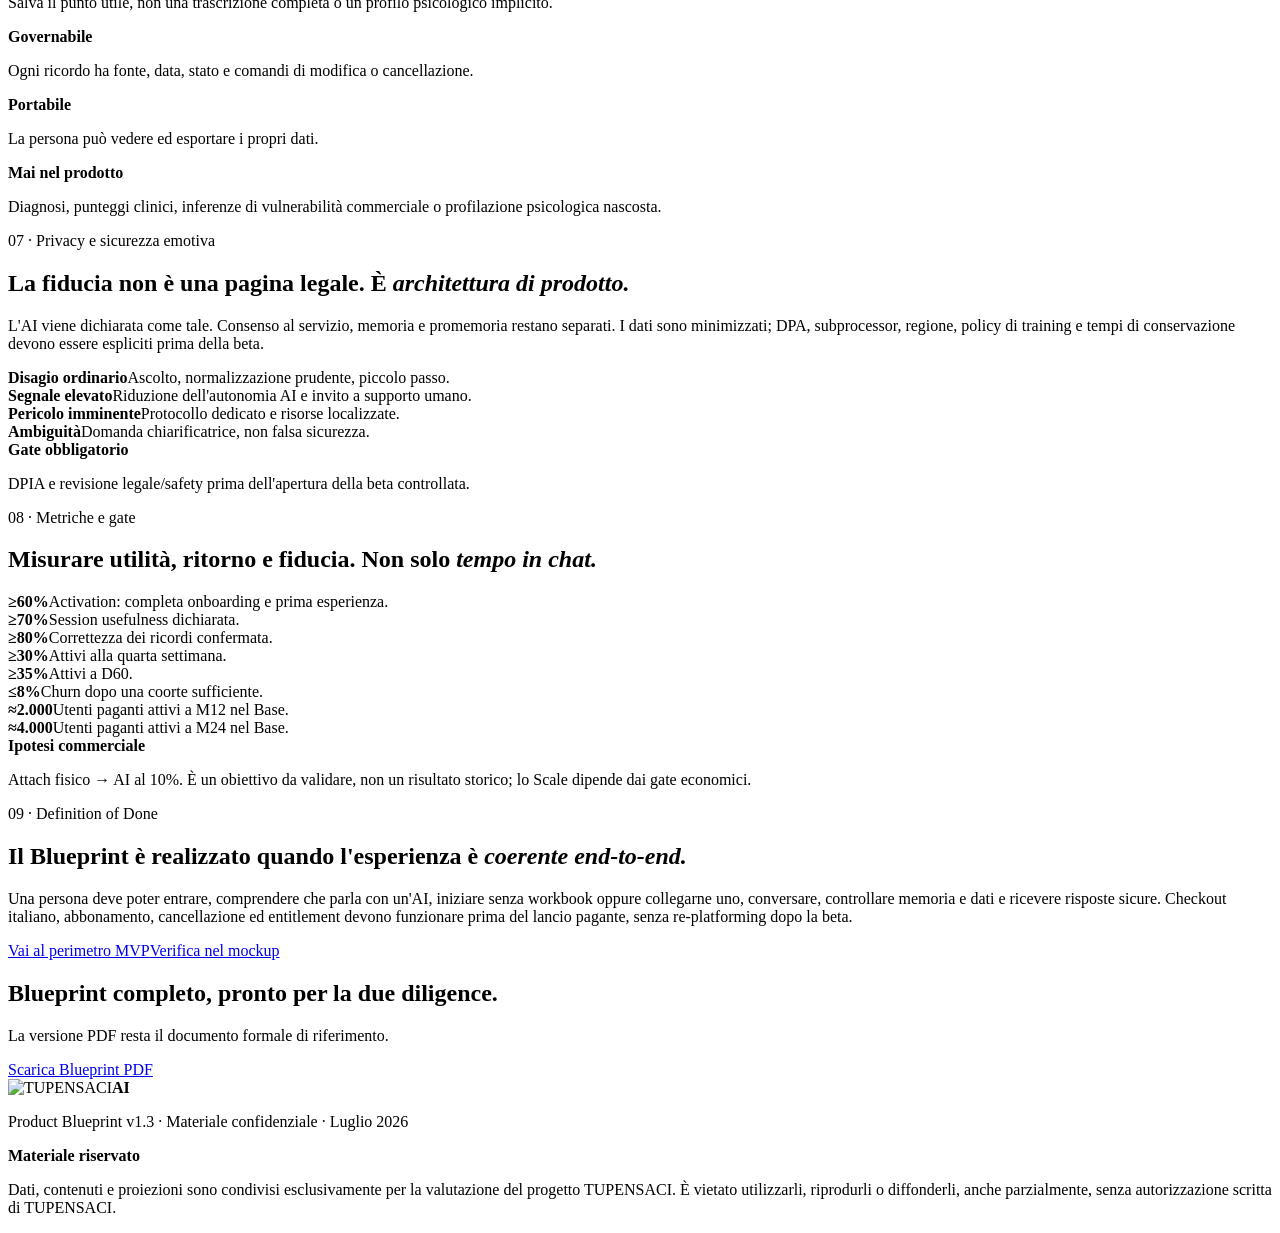
==== commit c05441fd: "Aggiorna lo spunto quotidiano" ====
--- a/blueprint/index.html
+++ b/blueprint/index.html
@@ -15,18 +15,18 @@
   <body class="has-confidentiality-notice">
     <header class="site-header"><nav class="nav-shell"><a class="brand" href="/tp-room-2026/dataroom"><img src="/tp-room-2026/dataroom/wordmark.png" alt="TUPENSACI" /><b>AI</b></a><button class="menu-button" aria-label="Apri navigazione" aria-expanded="false"><span></span><span></span><span></span></button><div class="nav-links"><a href="/tp-room-2026/dataroom">Overview</a><a href="/tp-room-2026/pitch">Pitch</a><a aria-current="page" href="/tp-room-2026/blueprint">Blueprint</a><a href="/tp-room-2026/mvp">MVP</a><a href="/tp-room-2026/prototype">Mockup</a><a class="nav-cta" href="/tp-room-2026/offerta">Piano sviluppo</a></div></nav><div class="reading-progress"></div></header>
     <main>
-      <section class="doc-hero"><div class="wrap reveal"><div class="doc-meta"><span class="tag">Product Blueprint v1.3</span><span class="tag gold">Decisioni approvate</span><span class="tag">Luglio 2026</span></div><p class="eyebrow">Fonte di verità del prodotto</p><h1 class="title">TUPENSACI AI è <em>editoria relazionale.</em></h1><p class="lead">Una presenza digitale autonoma che riconosce il momento, ricorda solo con consenso e può collegare facoltativamente il metodo fisico. Beta M4–M6 e lancio pagante da M7 appartengono allo stesso prodotto.</p><div class="button-row"><a class="button" href="/tp-room-2026/prototype">Apri le 21 schermate</a><a class="button secondary" href="/tp-room-2026/downloads/tupensaci-ai-product-blueprint-v1.3.pdf" download>Scarica il PDF</a></div></div></section>
+      <section class="doc-hero"><div class="wrap reveal"><div class="doc-meta"><span class="tag">Product Blueprint v1.3</span><span class="tag gold">Decisioni approvate</span><span class="tag">Luglio 2026</span></div><p class="eyebrow">Fonte di verità del prodotto</p><h1 class="title">“Con te, ogni giorno” è <em>editoria relazionale.</em></h1><p class="lead">Il percorso AI di TUPENSACI è una presenza digitale autonoma che riconosce il momento, ricorda solo con consenso e può collegare facoltativamente il metodo fisico. Beta M4–M6 e lancio pagante da M7 appartengono allo stesso prodotto.</p><div class="button-row"><a class="button" href="/tp-room-2026/prototype">Apri le 21 schermate</a><a class="button secondary" href="/tp-room-2026/downloads/tupensaci-ai-product-blueprint-v1.3.pdf" download>Scarica il PDF</a></div></div></section>
 
       <div class="doc-shell">
         <aside class="toc"><p>Indice</p><a href="#definizione">Definizione</a><a href="#decisioni">Decisioni congelate</a><a href="#esperienza">Ciclo dell'esperienza</a><a href="#bridge">Workbook Bridge</a><a href="#ai">Comportamento AI</a><a href="#memoria">Memoria</a><a href="#trust">Privacy e safety</a><a href="#metriche">Metriche e gate</a><a href="#done">Definition of Done</a></aside>
         <article class="doc-content">
-          <section id="definizione" class="doc-section reveal"><p class="eyebrow">01 · Definizione</p><h2>Non una chat infinita. Una <em>relazione breve e orientata.</em></h2><p>Il prodotto apre una porta quotidiana attraverso una frase, ascolta senza invadere, usa il corpus TUPENSACI per dare continuità e propone un passo sufficientemente piccolo da poter essere compiuto. Non promette terapia, diagnosi o risposte assolute.</p><div class="callout"><b>Promessa di prodotto</b><p>“Ti aiuto a non perdere il filo di ciò che conta per te, un giorno alla volta.”</p></div><div class="criteria"><div class="criterion"><b>Breve</b><span>La sessione non deve trattenere artificialmente.</span></div><div class="criterion"><b>Personale</b><span>Il contesto è esplicito, verificabile e utile.</span></div><div class="criterion"><b>Prudente</b><span>Non interpreta oltre ciò che la persona ha detto.</span></div><div class="criterion"><b>Continuo</b><span>Ritorna sul percorso senza colpevolizzare l'assenza.</span></div></div></section>
+          <section id="definizione" class="doc-section reveal"><p class="eyebrow">01 · Definizione</p><h2>Non una chat infinita. Una <em>relazione breve e orientata.</em></h2><p>“Con te, ogni giorno” apre una porta quotidiana con uno spunto contestuale — una frase, una domanda o un breve check-in — ascolta senza invadere, usa il corpus TUPENSACI per dare continuità e propone un passo sufficientemente piccolo da poter essere compiuto. Non promette terapia, diagnosi o risposte assolute.</p><div class="callout"><b>Promessa di prodotto</b><p>“Ti aiuto a non perdere il filo di ciò che conta per te, un giorno alla volta.”</p></div><div class="criteria"><div class="criterion"><b>Breve</b><span>La sessione non deve trattenere artificialmente.</span></div><div class="criterion"><b>Personale</b><span>Il contesto è esplicito, verificabile e utile.</span></div><div class="criterion"><b>Prudente</b><span>Non interpreta oltre ciò che la persona ha detto.</span></div><div class="criterion"><b>Continuo</b><span>Ritorna sul percorso senza colpevolizzare l'assenza.</span></div></div></section>
 
-          <section id="decisioni" class="doc-section reveal"><p class="eyebrow">02 · Decisioni congelate</p><h2>Le scelte che proteggono <em>identità e perimetro.</em></h2><div class="decision-table"><div class="decision-row"><b>Categoria</b><p>Companion di continuità personale, non terapeuta digitale e non assistente generalista.</p></div><div class="decision-row"><b>Voce</b><p>Una sola identità editoriale TUPENSACI, coerente ma non antropomorfizzata in modo ingannevole.</p></div><div class="decision-row"><b>Ingresso</b><p>Frase quotidiana, check-in breve oppure collegamento a un workbook.</p></div><div class="decision-row"><b>Memoria</b><p>Solo opt-in, proposta dall'AI e confermata dalla persona. Sempre visibile, modificabile, esportabile e cancellabile.</p></div><div class="decision-row"><b>Workbook</b><p>Diario, Crea e L'Arte entrano nell'MVP; nessun OCR o lettura della scrittura a mano.</p></div><div class="decision-row"><b>Safety</b><p>Protocollo a livelli, risorse localizzate, audit e revisione prima della beta.</p></div><div class="decision-row"><b>Canale</b><p>Web app responsive per la beta; app native e voce real-time restano fuori.</p></div></div></section>
+          <section id="decisioni" class="doc-section reveal"><p class="eyebrow">02 · Decisioni congelate</p><h2>Le scelte che proteggono <em>identità e perimetro.</em></h2><div class="decision-table"><div class="decision-row"><b>Categoria</b><p>Companion di continuità personale, non terapeuta digitale e non assistente generalista.</p></div><div class="decision-row"><b>Voce</b><p>Una sola identità editoriale TUPENSACI, coerente ma non antropomorfizzata in modo ingannevole.</p></div><div class="decision-row"><b>Ingresso</b><p>Uno “spunto di oggi” contestuale — frase, domanda o check-in — oppure collegamento a un workbook.</p></div><div class="decision-row"><b>Memoria</b><p>Solo opt-in, proposta dall'AI e confermata dalla persona. Sempre visibile, modificabile, esportabile e cancellabile.</p></div><div class="decision-row"><b>Workbook</b><p>Diario, Crea e L'Arte entrano nell'MVP; nessun OCR o lettura della scrittura a mano.</p></div><div class="decision-row"><b>Safety</b><p>Protocollo a livelli, risorse localizzate, audit e revisione prima della beta.</p></div><div class="decision-row"><b>Canale</b><p>La web app è il prodotto. Email e WhatsApp sono soltanto promemoria opzionali con link; non distribuiscono una frase generica uguale per tutti.</p></div></div></section>
 
-          <section id="esperienza" class="doc-section reveal"><p class="eyebrow">03 · Ciclo dell'esperienza</p><h2>Nove azioni per creare <em>continuità senza dipendenza.</em></h2><div class="cycle"><div><b>01 · Riconosce</b><p>Il momento, il ritorno e il contesto scelto.</p></div><div><b>02 · Invita</b><p>Una frase o una domanda breve.</p></div><div><b>03 · Collega</b><p>Memoria e, se presente, workbook e fase.</p></div><div><b>04 · Ascolta</b><p>Senza anticipare interpretazioni.</p></div><div><b>05 · Orienta</b><p>Una riflessione o un piccolo passo.</p></div><div><b>06 · Ricorda</b><p>Solo ciò che viene confermato.</p></div><div><b>07 · Riprende</b><p>Il filo, non il senso di colpa.</p></div><div><b>08 · Continua</b><p>Come percorso AI e, se collegato, oltre il fisico.</p></div><div><b>09 · Protegge</b><p>Confini, privacy e sicurezza emotiva.</p></div></div></section>
+          <section id="esperienza" class="doc-section reveal"><p class="eyebrow">03 · Ciclo dell'esperienza</p><h2>Nove azioni per creare <em>continuità senza dipendenza.</em></h2><div class="cycle"><div><b>01 · Riconosce</b><p>Il momento, il ritorno e il contesto scelto.</p></div><div><b>02 · Invita</b><p>Uno spunto breve e pertinente.</p></div><div><b>03 · Collega</b><p>Memoria e, se presente, workbook e fase.</p></div><div><b>04 · Ascolta</b><p>Senza anticipare interpretazioni.</p></div><div><b>05 · Orienta</b><p>Una riflessione o un piccolo passo.</p></div><div><b>06 · Ricorda</b><p>Solo ciò che viene confermato.</p></div><div><b>07 · Riprende</b><p>Il filo, non il senso di colpa.</p></div><div><b>08 · Continua</b><p>Come percorso AI e, se collegato, oltre il fisico.</p></div><div><b>09 · Protegge</b><p>Confini, privacy e sicurezza emotiva.</p></div></div></section>
 
-          <section id="bridge" class="doc-section reveal"><p class="eyebrow">04 · Workbook Bridge</p><h2>Il fisico non è un prerequisito. È un <em>contesto proprietario opzionale.</em></h2><p>Si può entrare direttamente dall’AI. Chi usa un workbook può indicare prodotto, fase, promessa iniziale e “me che vorrei”, ottenendo conversazioni più pertinenti senza leggere né digitalizzare il diario privato.</p><div class="decision-table"><div class="decision-row"><b>Ingresso AI</b><p>Frase, check-in, memoria e continuità funzionano senza collegare un workbook.</p></div><div class="decision-row"><b>Diario</b><p>Rituale delle cinque domande, tappe mensili, 90 giorni, celebrazione e continuazione oltre i quattro mesi.</p></div><div class="decision-row"><b>Crea</b><p>Contenuti e ritmo legati al percorso di sei mesi, con proposta di continuità fino a un anno.</p></div><div class="decision-row"><b>L'Arte</b><p>Proseguimento editoriale dedicato, costruito sul lavoro già presente nel libro.</p></div><div class="decision-row"><b>Copie esistenti</b><p>Collegamento manuale. Le future ristampe potranno usare QR e deep link per ridurre l'attrito.</p></div></div><div class="callout"><b>Confine MVP</b><p>Nessun OCR, nessuna interpretazione della grafia e nessuna ingestione automatica di pagine private.</p></div></section>
+          <section id="bridge" class="doc-section reveal"><p class="eyebrow">04 · Workbook Bridge</p><h2>Il fisico non è un prerequisito. È un <em>contesto proprietario opzionale.</em></h2><p>Si può entrare direttamente dall’AI. Chi usa un workbook può indicare prodotto, fase, promessa iniziale e “me che vorrei”, ottenendo conversazioni più pertinenti senza leggere né digitalizzare il diario privato.</p><div class="decision-table"><div class="decision-row"><b>Ingresso AI</b><p>Spunto di oggi, check-in, memoria e continuità funzionano senza collegare un workbook.</p></div><div class="decision-row"><b>Diario</b><p>Rituale delle cinque domande, tappe mensili, 90 giorni, celebrazione e continuazione oltre i quattro mesi.</p></div><div class="decision-row"><b>Crea</b><p>Contenuti e ritmo legati al percorso di sei mesi, con proposta di continuità fino a un anno.</p></div><div class="decision-row"><b>L'Arte</b><p>Proseguimento editoriale dedicato, costruito sul lavoro già presente nel libro.</p></div><div class="decision-row"><b>Copie esistenti</b><p>Collegamento manuale. Le future ristampe potranno usare QR e deep link per ridurre l'attrito.</p></div></div><div class="callout"><b>Confine MVP</b><p>Nessun OCR, nessuna interpretazione della grafia e nessuna ingestione automatica di pagine private.</p></div></section>
 
           <section id="ai" class="doc-section reveal"><p class="eyebrow">05 · Comportamento AI</p><h2>Ogni risposta segue un <em>contratto verificabile.</em></h2><p>La qualità non dipende solo dal modello linguistico. Dipende dall'orchestrazione che decide cosa recuperare, come rispondere, cosa non fare e quando proporre un ricordo.</p><div class="cycle"><div><b>Safety check</b><p>Classifica il livello di rischio e attiva i confini.</p></div><div><b>Context retrieval</b><p>Recupera preferenze, fase e ricordi autorizzati.</p></div><div><b>Editorial retrieval</b><p>Seleziona contenuti dal corpus versionato.</p></div><div><b>Composition</b><p>Scrive con voce, lunghezza e struttura definite.</p></div><div><b>Response QA</b><p>Controlla tono, claims e appropriatezza.</p></div><div><b>Memory proposal</b><p>Propone, non impone, ciò che potrebbe servire.</p></div><div><b>Audit</b><p>Registra versione, decisioni e anomalie.</p></div></div></section>
 
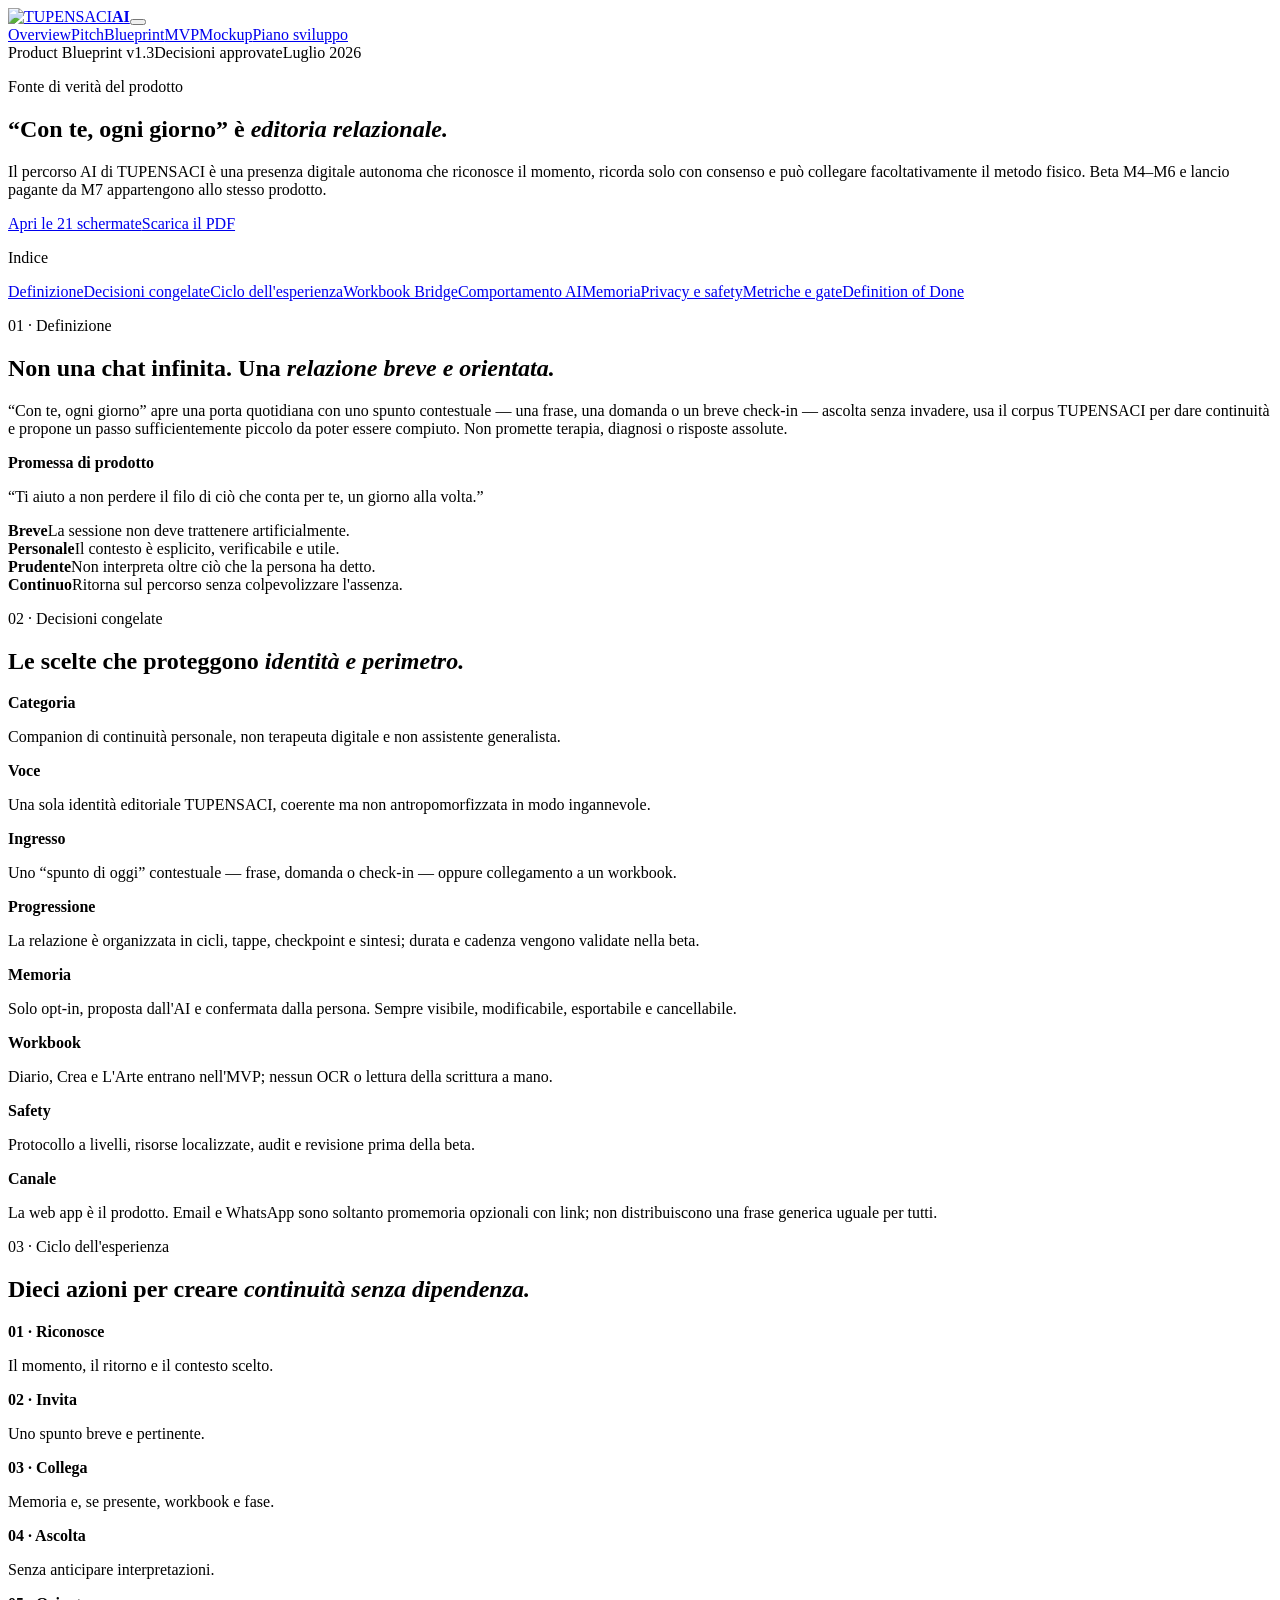
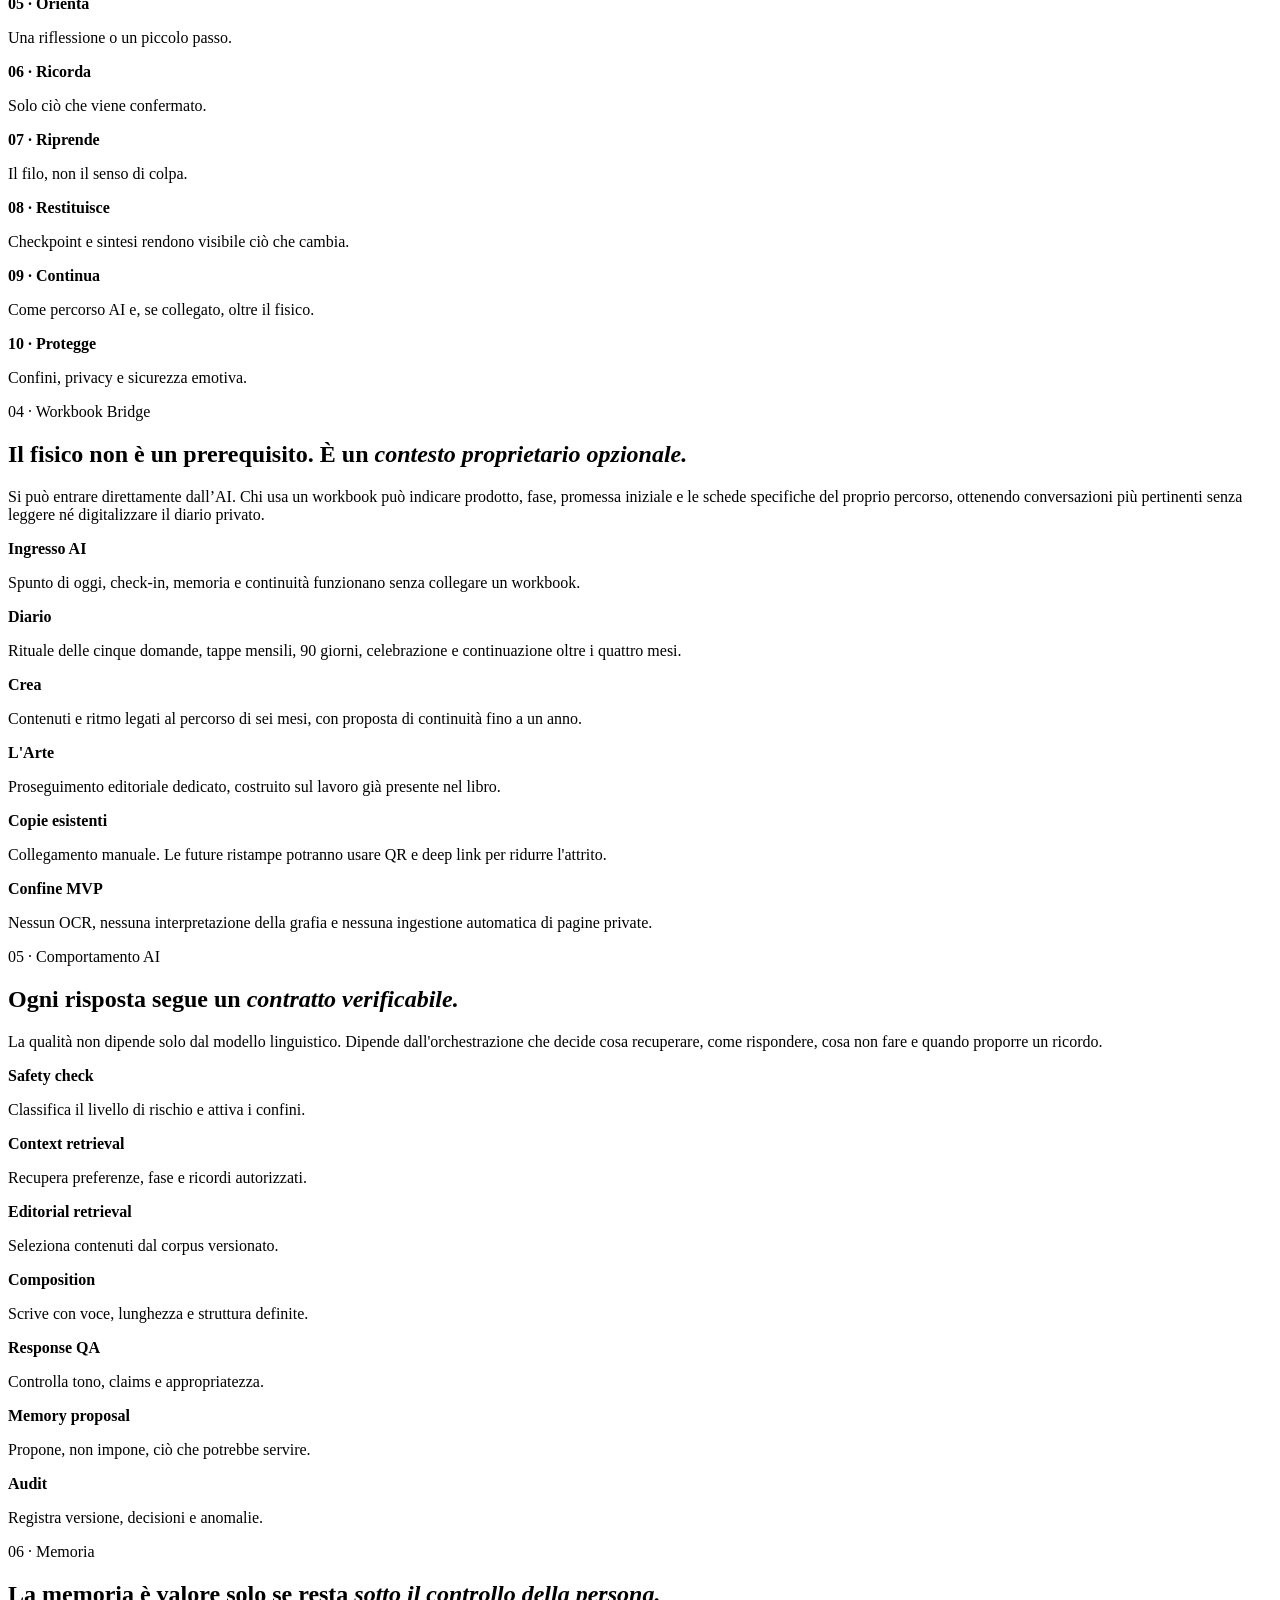
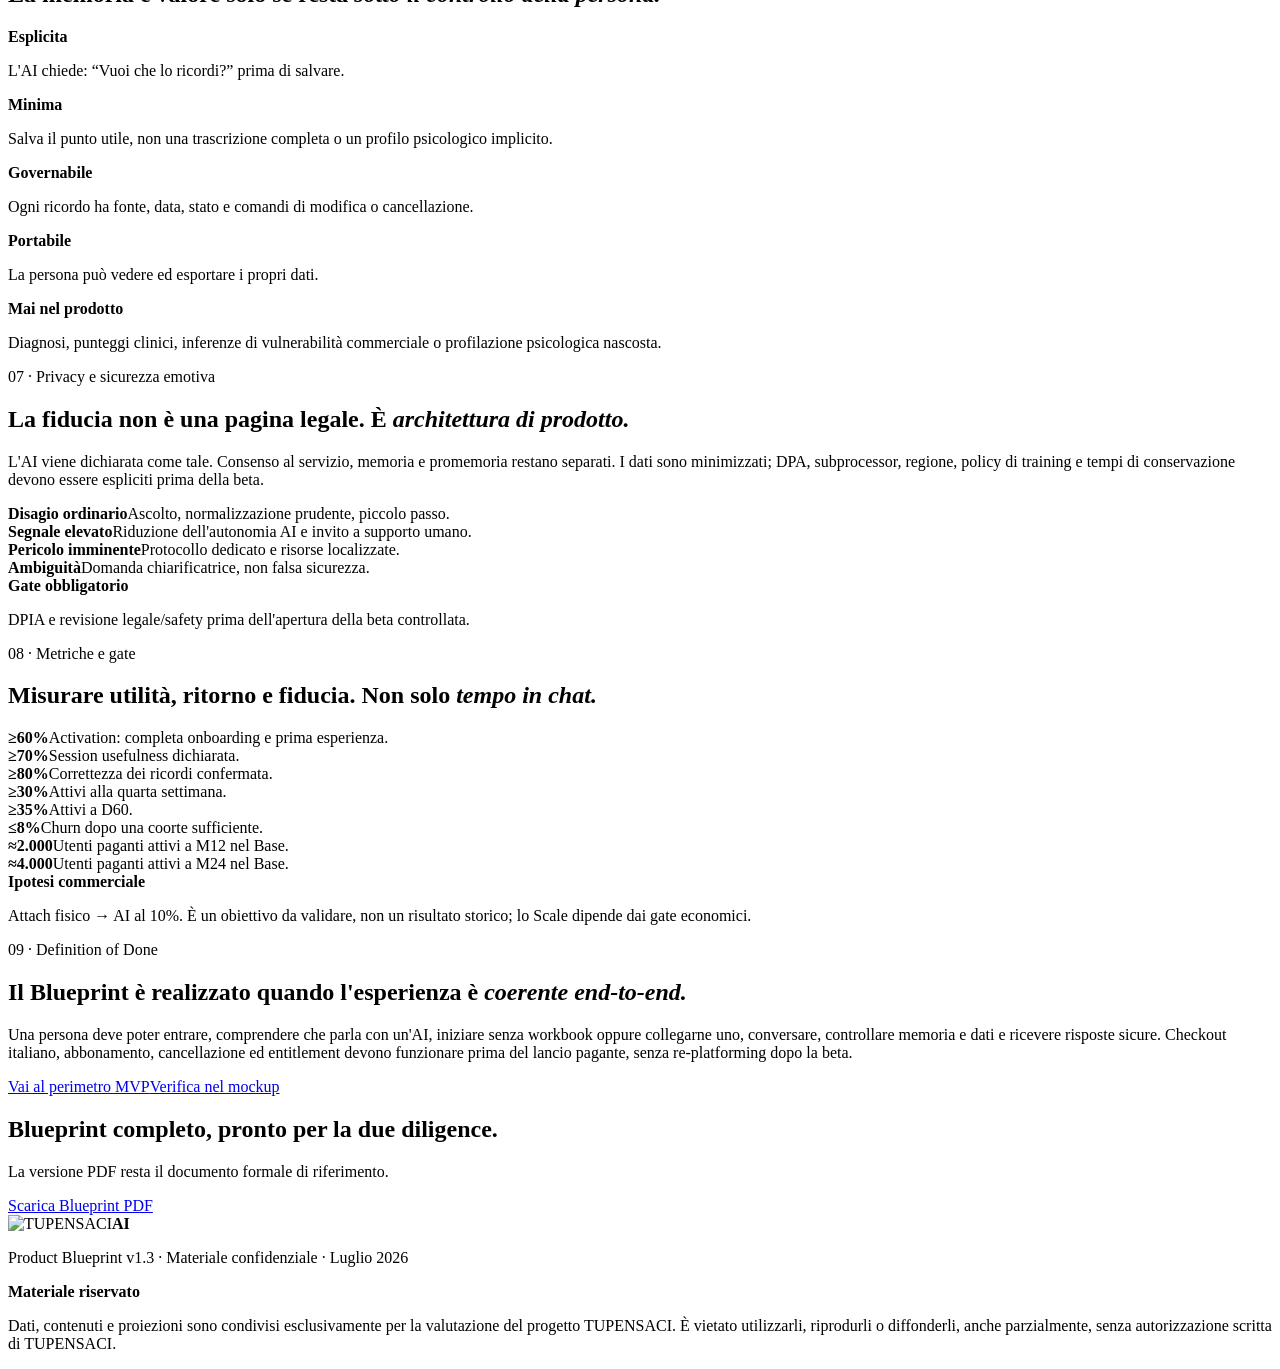
==== commit 7a193d52: "Allinea progressione nel Blueprint" ====
--- a/blueprint/index.html
+++ b/blueprint/index.html
@@ -10,7 +10,7 @@
     <meta property="og:title" content="TUPENSACI AI — Product Blueprint" />
     <meta property="og:description" content="La fonte di verità del prodotto." />
     <meta property="og:image" content="/tp-room-2026/dataroom/og.png" />
-    <link rel="icon" href="/tp-room-2026/favicon.svg" /><link rel="stylesheet" href="/tp-room-2026/dataroom/styles.css" /><link rel="stylesheet" href="/tp-room-2026/confidentiality.css?v=20260726" /><script defer src="/tp-room-2026/dataroom/site.js"></script>
+    <link rel="icon" href="/tp-room-2026/favicon.svg" /><link rel="stylesheet" href="/tp-room-2026/dataroom/styles.css?v=20260728" /><link rel="stylesheet" href="/tp-room-2026/confidentiality.css?v=20260726" /><script defer src="/tp-room-2026/dataroom/site.js"></script>
   </head>
   <body class="has-confidentiality-notice">
     <header class="site-header"><nav class="nav-shell"><a class="brand" href="/tp-room-2026/dataroom"><img src="/tp-room-2026/dataroom/wordmark.png" alt="TUPENSACI" /><b>AI</b></a><button class="menu-button" aria-label="Apri navigazione" aria-expanded="false"><span></span><span></span><span></span></button><div class="nav-links"><a href="/tp-room-2026/dataroom">Overview</a><a href="/tp-room-2026/pitch">Pitch</a><a aria-current="page" href="/tp-room-2026/blueprint">Blueprint</a><a href="/tp-room-2026/mvp">MVP</a><a href="/tp-room-2026/prototype">Mockup</a><a class="nav-cta" href="/tp-room-2026/offerta">Piano sviluppo</a></div></nav><div class="reading-progress"></div></header>
@@ -22,11 +22,11 @@
         <article class="doc-content">
           <section id="definizione" class="doc-section reveal"><p class="eyebrow">01 · Definizione</p><h2>Non una chat infinita. Una <em>relazione breve e orientata.</em></h2><p>“Con te, ogni giorno” apre una porta quotidiana con uno spunto contestuale — una frase, una domanda o un breve check-in — ascolta senza invadere, usa il corpus TUPENSACI per dare continuità e propone un passo sufficientemente piccolo da poter essere compiuto. Non promette terapia, diagnosi o risposte assolute.</p><div class="callout"><b>Promessa di prodotto</b><p>“Ti aiuto a non perdere il filo di ciò che conta per te, un giorno alla volta.”</p></div><div class="criteria"><div class="criterion"><b>Breve</b><span>La sessione non deve trattenere artificialmente.</span></div><div class="criterion"><b>Personale</b><span>Il contesto è esplicito, verificabile e utile.</span></div><div class="criterion"><b>Prudente</b><span>Non interpreta oltre ciò che la persona ha detto.</span></div><div class="criterion"><b>Continuo</b><span>Ritorna sul percorso senza colpevolizzare l'assenza.</span></div></div></section>
 
-          <section id="decisioni" class="doc-section reveal"><p class="eyebrow">02 · Decisioni congelate</p><h2>Le scelte che proteggono <em>identità e perimetro.</em></h2><div class="decision-table"><div class="decision-row"><b>Categoria</b><p>Companion di continuità personale, non terapeuta digitale e non assistente generalista.</p></div><div class="decision-row"><b>Voce</b><p>Una sola identità editoriale TUPENSACI, coerente ma non antropomorfizzata in modo ingannevole.</p></div><div class="decision-row"><b>Ingresso</b><p>Uno “spunto di oggi” contestuale — frase, domanda o check-in — oppure collegamento a un workbook.</p></div><div class="decision-row"><b>Memoria</b><p>Solo opt-in, proposta dall'AI e confermata dalla persona. Sempre visibile, modificabile, esportabile e cancellabile.</p></div><div class="decision-row"><b>Workbook</b><p>Diario, Crea e L'Arte entrano nell'MVP; nessun OCR o lettura della scrittura a mano.</p></div><div class="decision-row"><b>Safety</b><p>Protocollo a livelli, risorse localizzate, audit e revisione prima della beta.</p></div><div class="decision-row"><b>Canale</b><p>La web app è il prodotto. Email e WhatsApp sono soltanto promemoria opzionali con link; non distribuiscono una frase generica uguale per tutti.</p></div></div></section>
+          <section id="decisioni" class="doc-section reveal"><p class="eyebrow">02 · Decisioni congelate</p><h2>Le scelte che proteggono <em>identità e perimetro.</em></h2><div class="decision-table"><div class="decision-row"><b>Categoria</b><p>Companion di continuità personale, non terapeuta digitale e non assistente generalista.</p></div><div class="decision-row"><b>Voce</b><p>Una sola identità editoriale TUPENSACI, coerente ma non antropomorfizzata in modo ingannevole.</p></div><div class="decision-row"><b>Ingresso</b><p>Uno “spunto di oggi” contestuale — frase, domanda o check-in — oppure collegamento a un workbook.</p></div><div class="decision-row"><b>Progressione</b><p>La relazione è organizzata in cicli, tappe, checkpoint e sintesi; durata e cadenza vengono validate nella beta.</p></div><div class="decision-row"><b>Memoria</b><p>Solo opt-in, proposta dall'AI e confermata dalla persona. Sempre visibile, modificabile, esportabile e cancellabile.</p></div><div class="decision-row"><b>Workbook</b><p>Diario, Crea e L'Arte entrano nell'MVP; nessun OCR o lettura della scrittura a mano.</p></div><div class="decision-row"><b>Safety</b><p>Protocollo a livelli, risorse localizzate, audit e revisione prima della beta.</p></div><div class="decision-row"><b>Canale</b><p>La web app è il prodotto. Email e WhatsApp sono soltanto promemoria opzionali con link; non distribuiscono una frase generica uguale per tutti.</p></div></div></section>
 
-          <section id="esperienza" class="doc-section reveal"><p class="eyebrow">03 · Ciclo dell'esperienza</p><h2>Nove azioni per creare <em>continuità senza dipendenza.</em></h2><div class="cycle"><div><b>01 · Riconosce</b><p>Il momento, il ritorno e il contesto scelto.</p></div><div><b>02 · Invita</b><p>Uno spunto breve e pertinente.</p></div><div><b>03 · Collega</b><p>Memoria e, se presente, workbook e fase.</p></div><div><b>04 · Ascolta</b><p>Senza anticipare interpretazioni.</p></div><div><b>05 · Orienta</b><p>Una riflessione o un piccolo passo.</p></div><div><b>06 · Ricorda</b><p>Solo ciò che viene confermato.</p></div><div><b>07 · Riprende</b><p>Il filo, non il senso di colpa.</p></div><div><b>08 · Continua</b><p>Come percorso AI e, se collegato, oltre il fisico.</p></div><div><b>09 · Protegge</b><p>Confini, privacy e sicurezza emotiva.</p></div></div></section>
+          <section id="esperienza" class="doc-section reveal"><p class="eyebrow">03 · Ciclo dell'esperienza</p><h2>Dieci azioni per creare <em>continuità senza dipendenza.</em></h2><div class="cycle"><div><b>01 · Riconosce</b><p>Il momento, il ritorno e il contesto scelto.</p></div><div><b>02 · Invita</b><p>Uno spunto breve e pertinente.</p></div><div><b>03 · Collega</b><p>Memoria e, se presente, workbook e fase.</p></div><div><b>04 · Ascolta</b><p>Senza anticipare interpretazioni.</p></div><div><b>05 · Orienta</b><p>Una riflessione o un piccolo passo.</p></div><div><b>06 · Ricorda</b><p>Solo ciò che viene confermato.</p></div><div><b>07 · Riprende</b><p>Il filo, non il senso di colpa.</p></div><div><b>08 · Restituisce</b><p>Checkpoint e sintesi rendono visibile ciò che cambia.</p></div><div><b>09 · Continua</b><p>Come percorso AI e, se collegato, oltre il fisico.</p></div><div><b>10 · Protegge</b><p>Confini, privacy e sicurezza emotiva.</p></div></div></section>
 
-          <section id="bridge" class="doc-section reveal"><p class="eyebrow">04 · Workbook Bridge</p><h2>Il fisico non è un prerequisito. È un <em>contesto proprietario opzionale.</em></h2><p>Si può entrare direttamente dall’AI. Chi usa un workbook può indicare prodotto, fase, promessa iniziale e “me che vorrei”, ottenendo conversazioni più pertinenti senza leggere né digitalizzare il diario privato.</p><div class="decision-table"><div class="decision-row"><b>Ingresso AI</b><p>Spunto di oggi, check-in, memoria e continuità funzionano senza collegare un workbook.</p></div><div class="decision-row"><b>Diario</b><p>Rituale delle cinque domande, tappe mensili, 90 giorni, celebrazione e continuazione oltre i quattro mesi.</p></div><div class="decision-row"><b>Crea</b><p>Contenuti e ritmo legati al percorso di sei mesi, con proposta di continuità fino a un anno.</p></div><div class="decision-row"><b>L'Arte</b><p>Proseguimento editoriale dedicato, costruito sul lavoro già presente nel libro.</p></div><div class="decision-row"><b>Copie esistenti</b><p>Collegamento manuale. Le future ristampe potranno usare QR e deep link per ridurre l'attrito.</p></div></div><div class="callout"><b>Confine MVP</b><p>Nessun OCR, nessuna interpretazione della grafia e nessuna ingestione automatica di pagine private.</p></div></section>
+          <section id="bridge" class="doc-section reveal"><p class="eyebrow">04 · Workbook Bridge</p><h2>Il fisico non è un prerequisito. È un <em>contesto proprietario opzionale.</em></h2><p>Si può entrare direttamente dall’AI. Chi usa un workbook può indicare prodotto, fase, promessa iniziale e le schede specifiche del proprio percorso, ottenendo conversazioni più pertinenti senza leggere né digitalizzare il diario privato.</p><div class="decision-table"><div class="decision-row"><b>Ingresso AI</b><p>Spunto di oggi, check-in, memoria e continuità funzionano senza collegare un workbook.</p></div><div class="decision-row"><b>Diario</b><p>Rituale delle cinque domande, tappe mensili, 90 giorni, celebrazione e continuazione oltre i quattro mesi.</p></div><div class="decision-row"><b>Crea</b><p>Contenuti e ritmo legati al percorso di sei mesi, con proposta di continuità fino a un anno.</p></div><div class="decision-row"><b>L'Arte</b><p>Proseguimento editoriale dedicato, costruito sul lavoro già presente nel libro.</p></div><div class="decision-row"><b>Copie esistenti</b><p>Collegamento manuale. Le future ristampe potranno usare QR e deep link per ridurre l'attrito.</p></div></div><div class="callout"><b>Confine MVP</b><p>Nessun OCR, nessuna interpretazione della grafia e nessuna ingestione automatica di pagine private.</p></div></section>
 
           <section id="ai" class="doc-section reveal"><p class="eyebrow">05 · Comportamento AI</p><h2>Ogni risposta segue un <em>contratto verificabile.</em></h2><p>La qualità non dipende solo dal modello linguistico. Dipende dall'orchestrazione che decide cosa recuperare, come rispondere, cosa non fare e quando proporre un ricordo.</p><div class="cycle"><div><b>Safety check</b><p>Classifica il livello di rischio e attiva i confini.</p></div><div><b>Context retrieval</b><p>Recupera preferenze, fase e ricordi autorizzati.</p></div><div><b>Editorial retrieval</b><p>Seleziona contenuti dal corpus versionato.</p></div><div><b>Composition</b><p>Scrive con voce, lunghezza e struttura definite.</p></div><div><b>Response QA</b><p>Controlla tono, claims e appropriatezza.</p></div><div><b>Memory proposal</b><p>Propone, non impone, ciò che potrebbe servire.</p></div><div><b>Audit</b><p>Registra versione, decisioni e anomalie.</p></div></div></section>
 
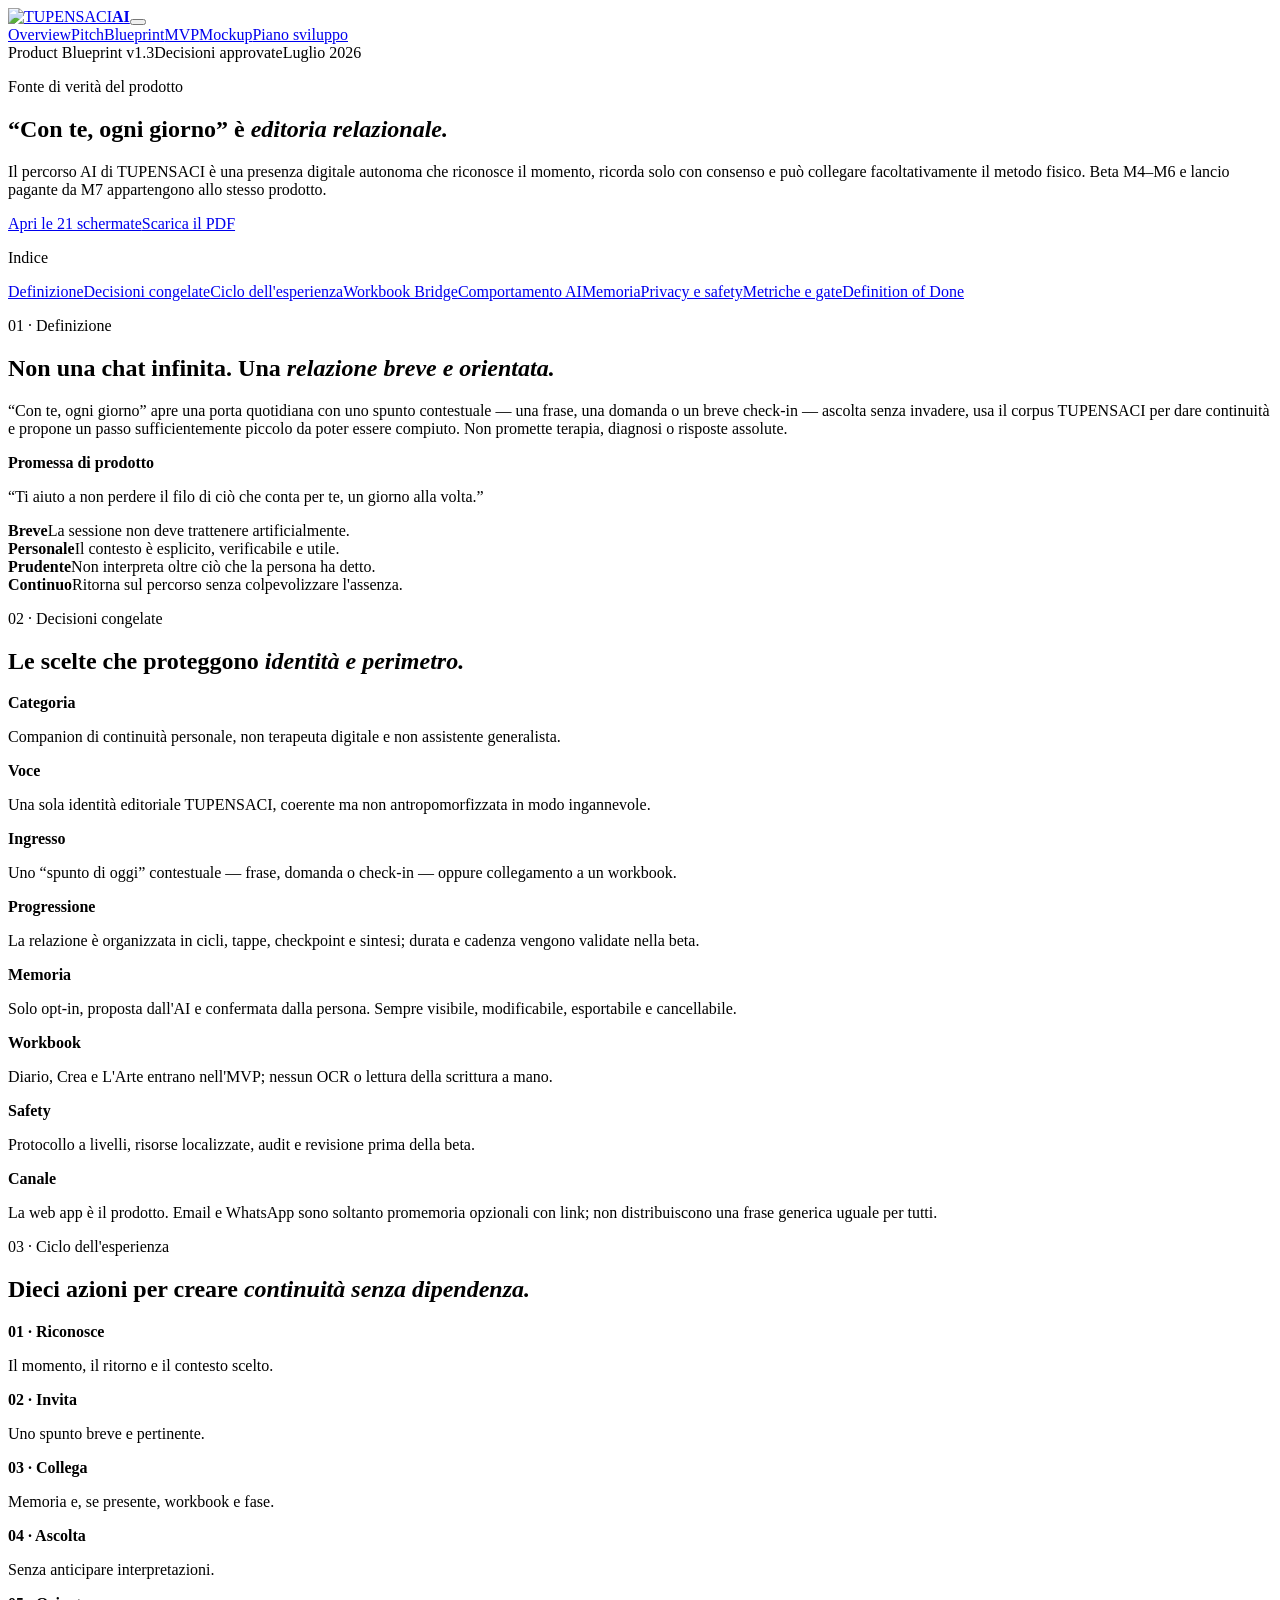
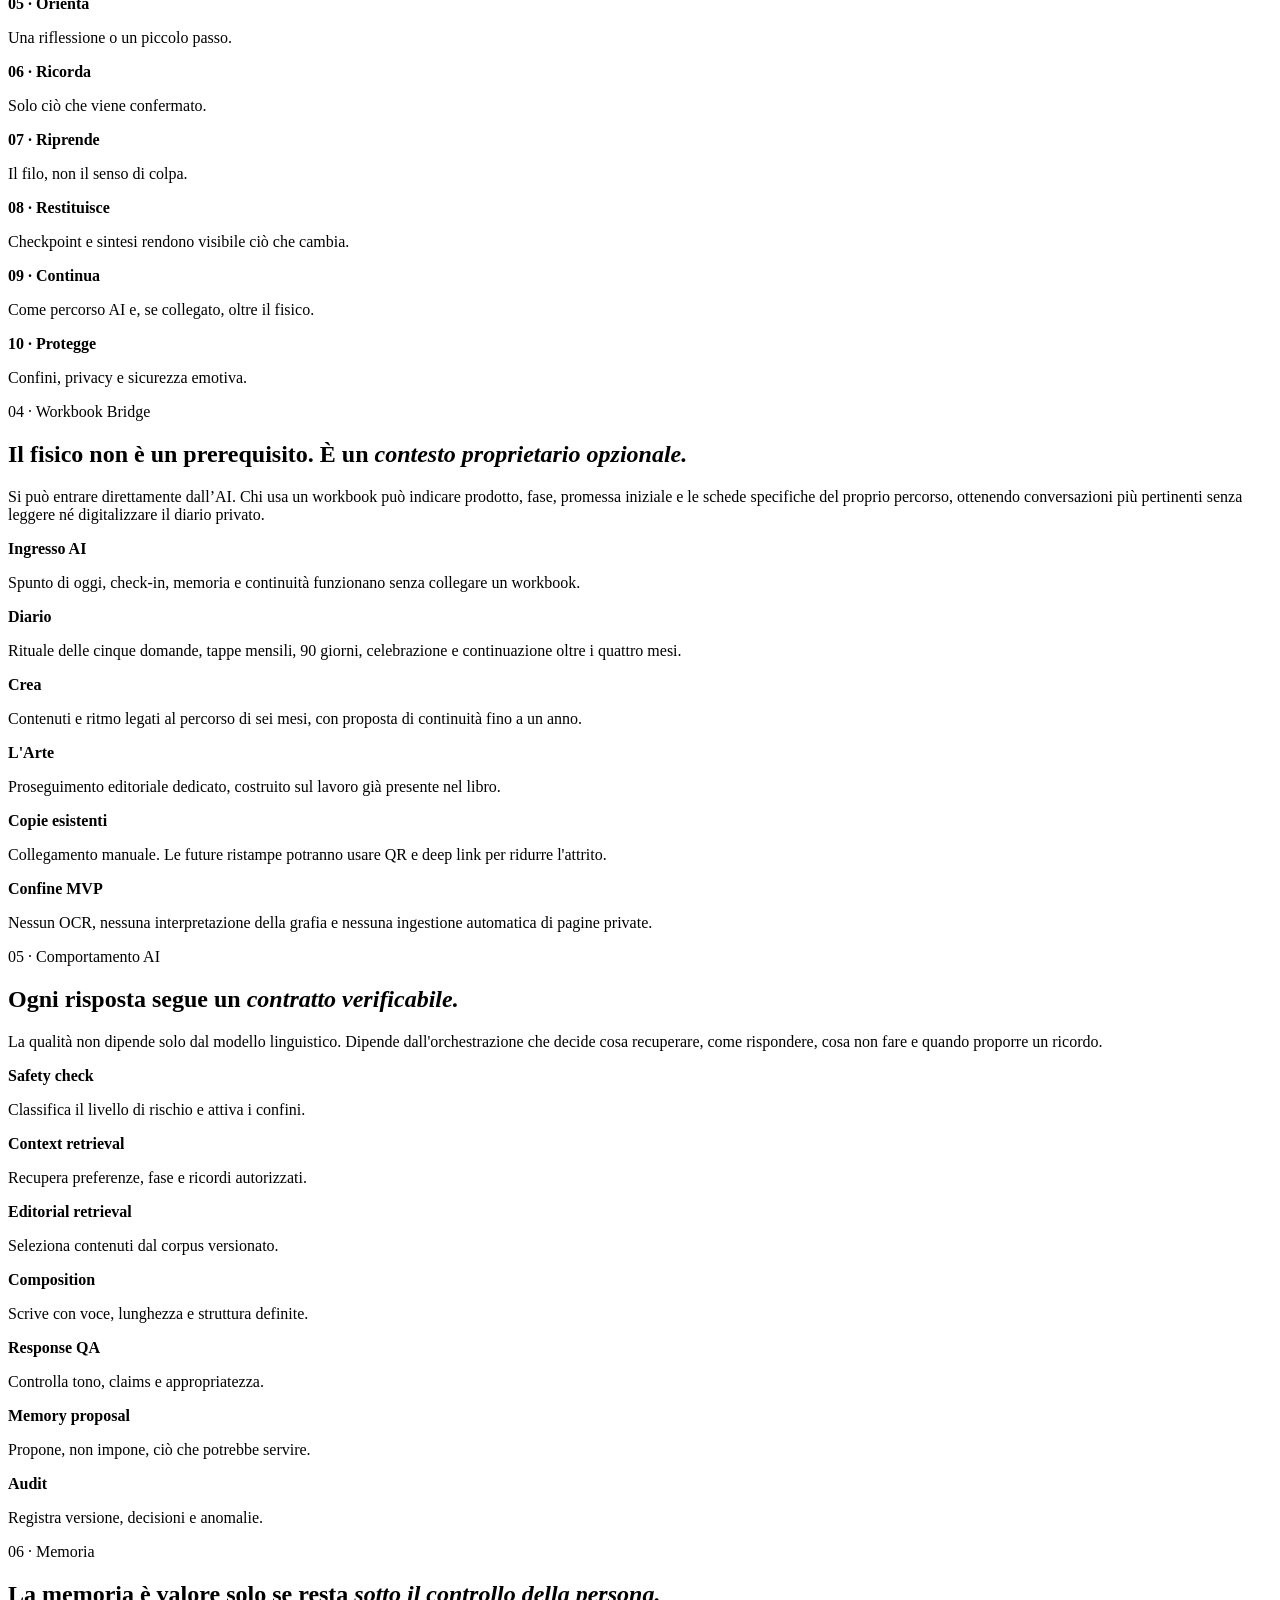
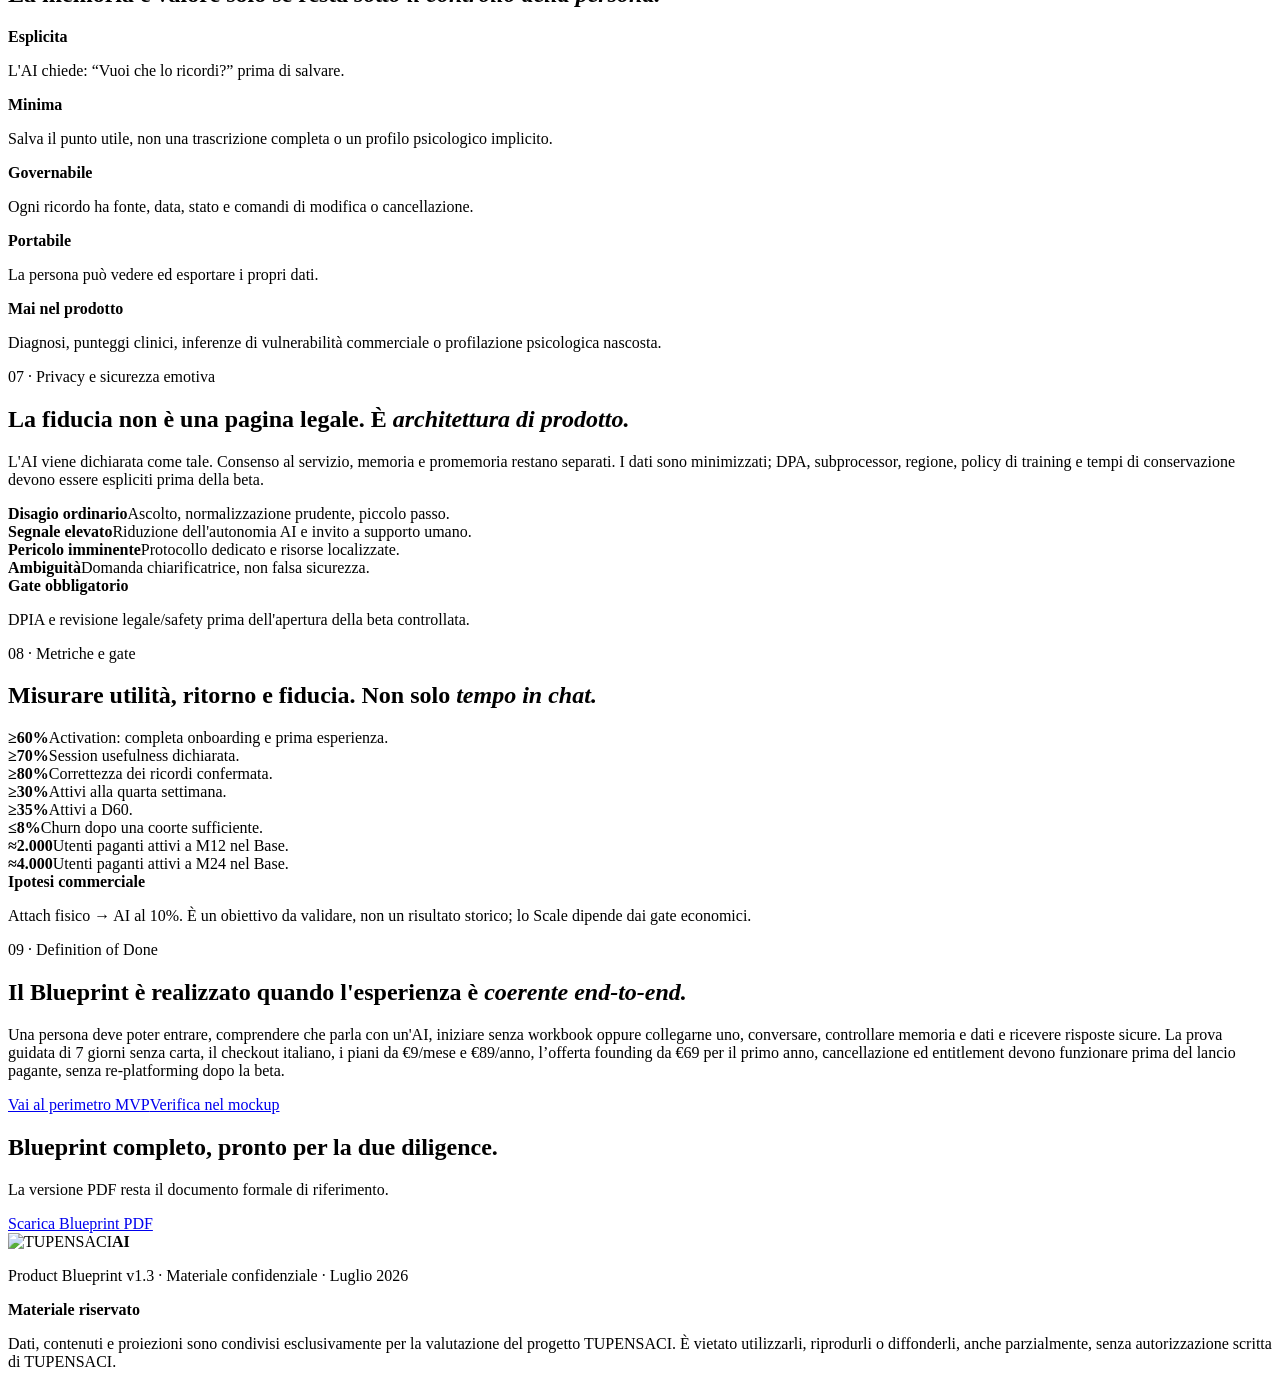
==== commit 9130d169: "Allinea investor room al Business Plan v3.0" ====
--- a/blueprint/index.html
+++ b/blueprint/index.html
@@ -36,7 +36,7 @@
 
           <section id="metriche" class="doc-section reveal"><p class="eyebrow">08 · Metriche e gate</p><h2>Misurare utilità, ritorno e fiducia. Non solo <em>tempo in chat.</em></h2><div class="criteria"><div class="criterion"><b>≥60%</b><span>Activation: completa onboarding e prima esperienza.</span></div><div class="criterion"><b>≥70%</b><span>Session usefulness dichiarata.</span></div><div class="criterion"><b>≥80%</b><span>Correttezza dei ricordi confermata.</span></div><div class="criterion"><b>≥30%</b><span>Attivi alla quarta settimana.</span></div><div class="criterion"><b>≥35%</b><span>Attivi a D60.</span></div><div class="criterion"><b>≤8%</b><span>Churn dopo una coorte sufficiente.</span></div><div class="criterion"><b>≈2.000</b><span>Utenti paganti attivi a M12 nel Base.</span></div><div class="criterion"><b>≈4.000</b><span>Utenti paganti attivi a M24 nel Base.</span></div></div><div class="callout"><b>Ipotesi commerciale</b><p>Attach fisico → AI al 10%. È un obiettivo da validare, non un risultato storico; lo Scale dipende dai gate economici.</p></div></section>
 
-          <section id="done" class="doc-section reveal"><p class="eyebrow">09 · Definition of Done</p><h2>Il Blueprint è realizzato quando l'esperienza è <em>coerente end-to-end.</em></h2><p>Una persona deve poter entrare, comprendere che parla con un'AI, iniziare senza workbook oppure collegarne uno, conversare, controllare memoria e dati e ricevere risposte sicure. Checkout italiano, abbonamento, cancellazione ed entitlement devono funzionare prima del lancio pagante, senza re-platforming dopo la beta.</p><div class="button-row"><a class="button" href="/tp-room-2026/mvp">Vai al perimetro MVP</a><a class="button secondary" href="/tp-room-2026/prototype">Verifica nel mockup</a></div></section>
+          <section id="done" class="doc-section reveal"><p class="eyebrow">09 · Definition of Done</p><h2>Il Blueprint è realizzato quando l'esperienza è <em>coerente end-to-end.</em></h2><p>Una persona deve poter entrare, comprendere che parla con un'AI, iniziare senza workbook oppure collegarne uno, conversare, controllare memoria e dati e ricevere risposte sicure. La prova guidata di 7 giorni senza carta, il checkout italiano, i piani da €9/mese e €89/anno, l’offerta founding da €69 per il primo anno, cancellazione ed entitlement devono funzionare prima del lancio pagante, senza re-platforming dopo la beta.</p><div class="button-row"><a class="button" href="/tp-room-2026/mvp">Vai al perimetro MVP</a><a class="button secondary" href="/tp-room-2026/prototype">Verifica nel mockup</a></div></section>
         </article>
       </div>
       <section class="download-band"><div class="wrap download-inner"><div><h2>Blueprint completo, pronto per la due diligence.</h2><p>La versione PDF resta il documento formale di riferimento.</p></div><a class="button gold" href="/tp-room-2026/downloads/tupensaci-ai-product-blueprint-v1.3.pdf" download>Scarica Blueprint PDF</a></div></section>
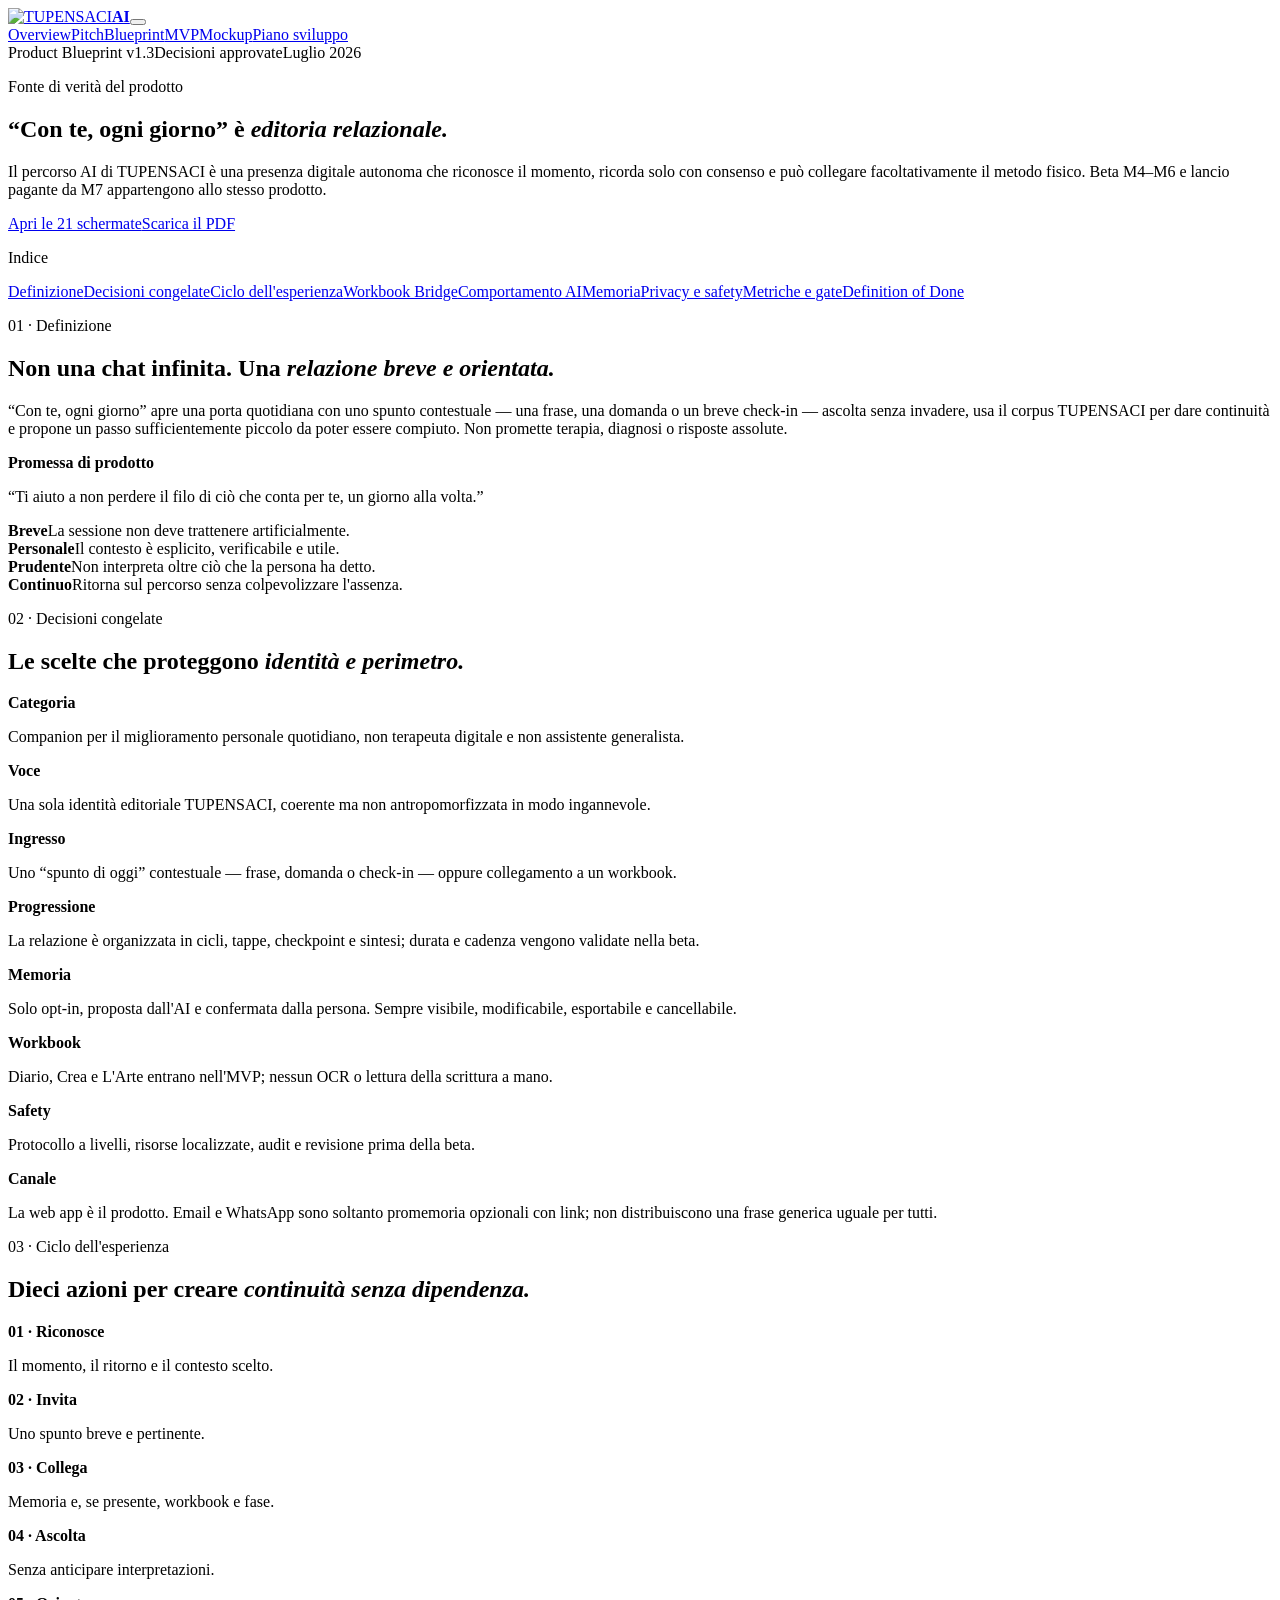
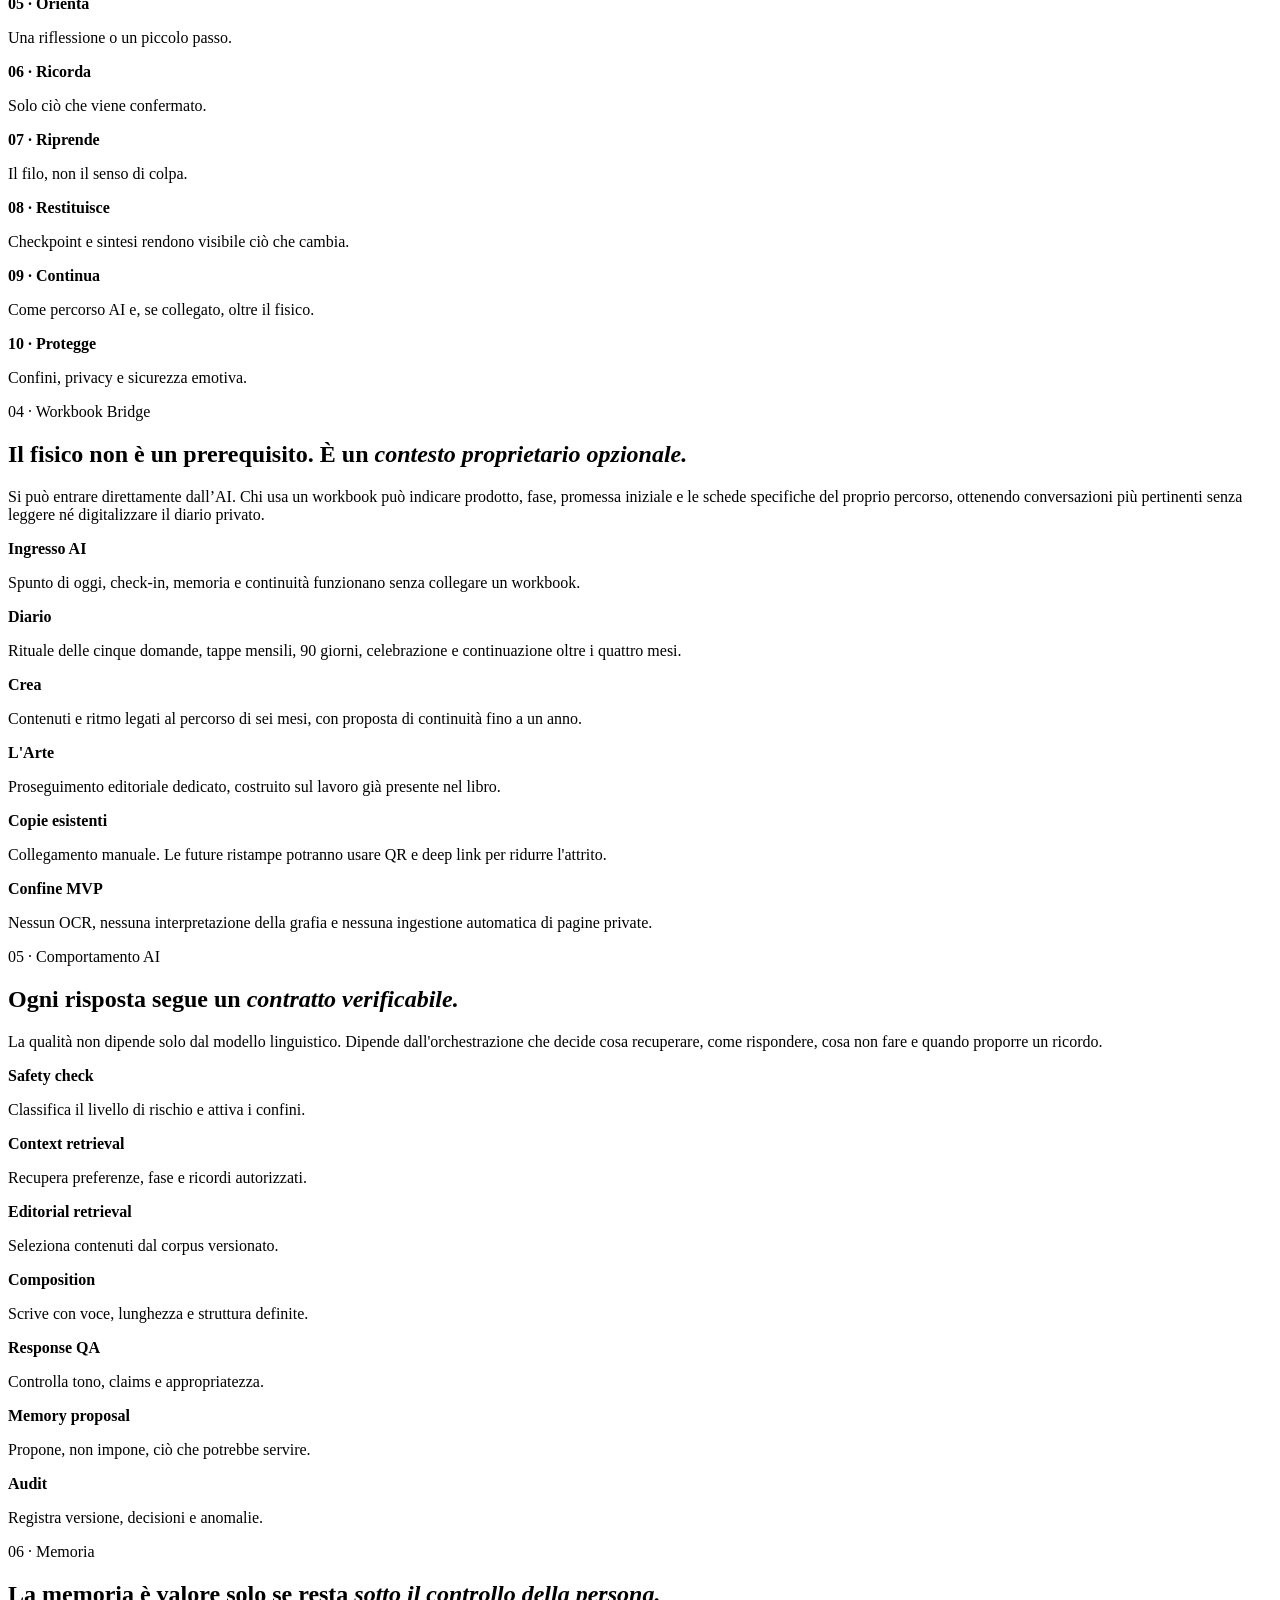
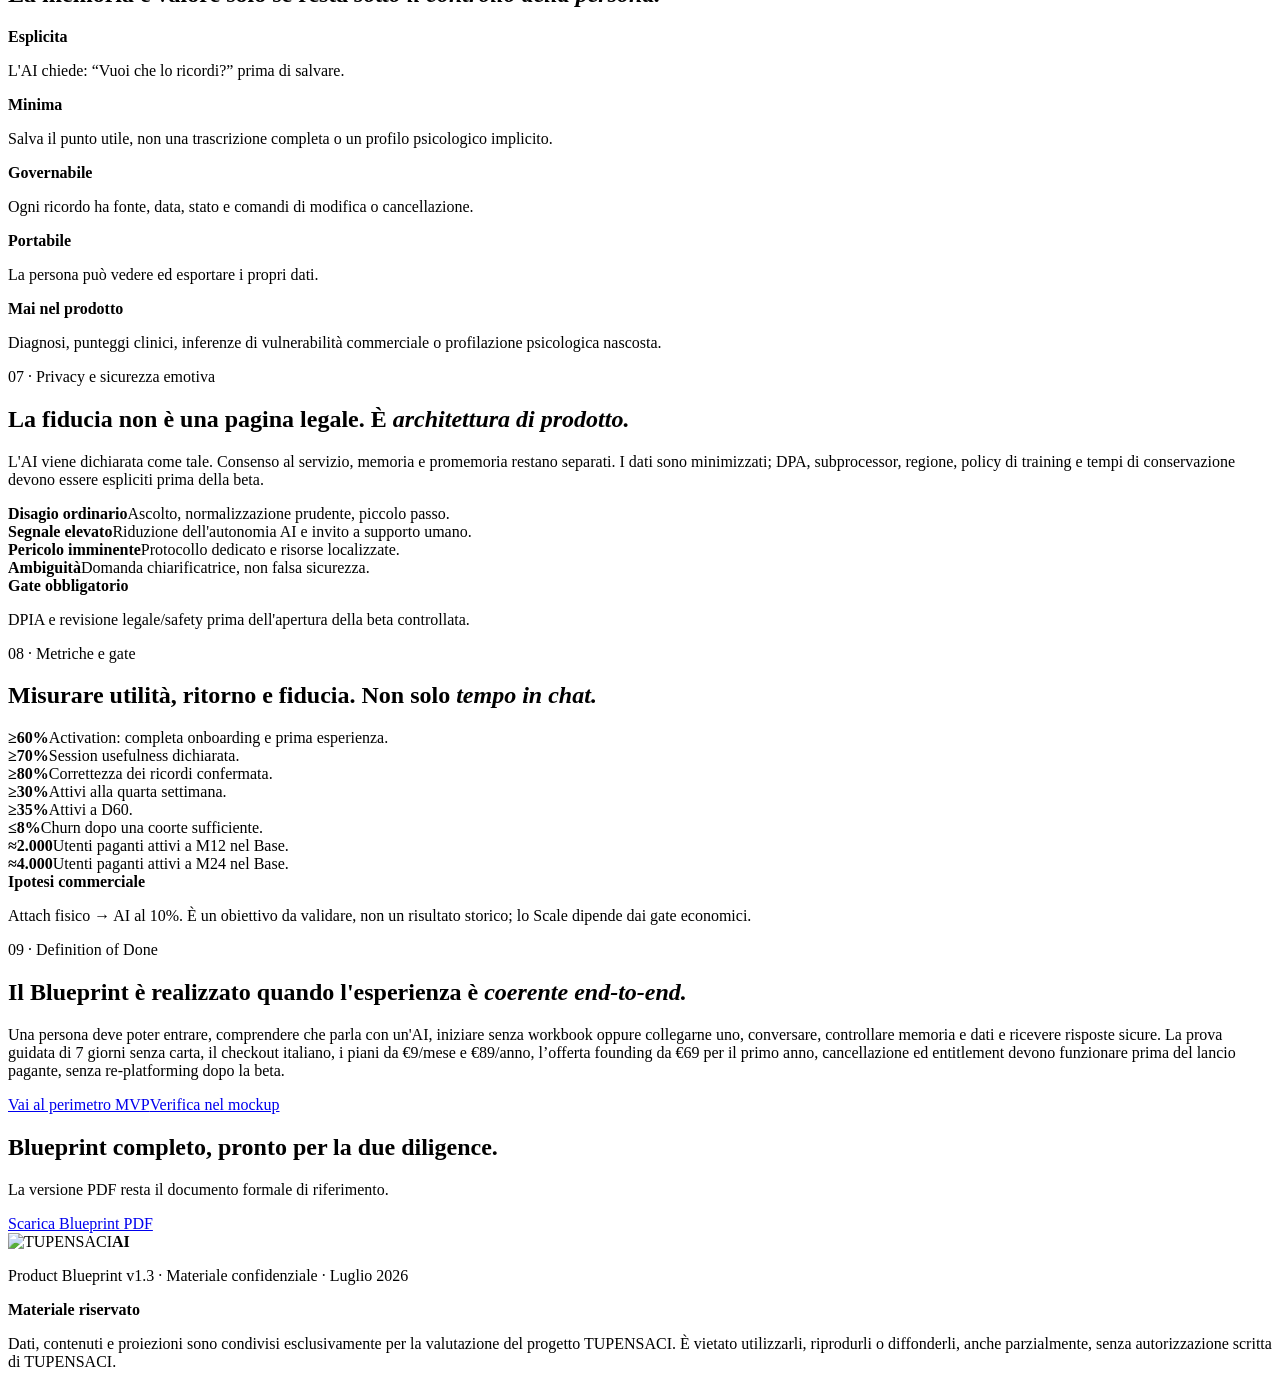
==== commit afcfeb6f: "Chiarisce prodotto e priorità del round" ====
--- a/blueprint/index.html
+++ b/blueprint/index.html
@@ -22,7 +22,7 @@
         <article class="doc-content">
           <section id="definizione" class="doc-section reveal"><p class="eyebrow">01 · Definizione</p><h2>Non una chat infinita. Una <em>relazione breve e orientata.</em></h2><p>“Con te, ogni giorno” apre una porta quotidiana con uno spunto contestuale — una frase, una domanda o un breve check-in — ascolta senza invadere, usa il corpus TUPENSACI per dare continuità e propone un passo sufficientemente piccolo da poter essere compiuto. Non promette terapia, diagnosi o risposte assolute.</p><div class="callout"><b>Promessa di prodotto</b><p>“Ti aiuto a non perdere il filo di ciò che conta per te, un giorno alla volta.”</p></div><div class="criteria"><div class="criterion"><b>Breve</b><span>La sessione non deve trattenere artificialmente.</span></div><div class="criterion"><b>Personale</b><span>Il contesto è esplicito, verificabile e utile.</span></div><div class="criterion"><b>Prudente</b><span>Non interpreta oltre ciò che la persona ha detto.</span></div><div class="criterion"><b>Continuo</b><span>Ritorna sul percorso senza colpevolizzare l'assenza.</span></div></div></section>
 
-          <section id="decisioni" class="doc-section reveal"><p class="eyebrow">02 · Decisioni congelate</p><h2>Le scelte che proteggono <em>identità e perimetro.</em></h2><div class="decision-table"><div class="decision-row"><b>Categoria</b><p>Companion di continuità personale, non terapeuta digitale e non assistente generalista.</p></div><div class="decision-row"><b>Voce</b><p>Una sola identità editoriale TUPENSACI, coerente ma non antropomorfizzata in modo ingannevole.</p></div><div class="decision-row"><b>Ingresso</b><p>Uno “spunto di oggi” contestuale — frase, domanda o check-in — oppure collegamento a un workbook.</p></div><div class="decision-row"><b>Progressione</b><p>La relazione è organizzata in cicli, tappe, checkpoint e sintesi; durata e cadenza vengono validate nella beta.</p></div><div class="decision-row"><b>Memoria</b><p>Solo opt-in, proposta dall'AI e confermata dalla persona. Sempre visibile, modificabile, esportabile e cancellabile.</p></div><div class="decision-row"><b>Workbook</b><p>Diario, Crea e L'Arte entrano nell'MVP; nessun OCR o lettura della scrittura a mano.</p></div><div class="decision-row"><b>Safety</b><p>Protocollo a livelli, risorse localizzate, audit e revisione prima della beta.</p></div><div class="decision-row"><b>Canale</b><p>La web app è il prodotto. Email e WhatsApp sono soltanto promemoria opzionali con link; non distribuiscono una frase generica uguale per tutti.</p></div></div></section>
+          <section id="decisioni" class="doc-section reveal"><p class="eyebrow">02 · Decisioni congelate</p><h2>Le scelte che proteggono <em>identità e perimetro.</em></h2><div class="decision-table"><div class="decision-row"><b>Categoria</b><p>Companion per il miglioramento personale quotidiano, non terapeuta digitale e non assistente generalista.</p></div><div class="decision-row"><b>Voce</b><p>Una sola identità editoriale TUPENSACI, coerente ma non antropomorfizzata in modo ingannevole.</p></div><div class="decision-row"><b>Ingresso</b><p>Uno “spunto di oggi” contestuale — frase, domanda o check-in — oppure collegamento a un workbook.</p></div><div class="decision-row"><b>Progressione</b><p>La relazione è organizzata in cicli, tappe, checkpoint e sintesi; durata e cadenza vengono validate nella beta.</p></div><div class="decision-row"><b>Memoria</b><p>Solo opt-in, proposta dall'AI e confermata dalla persona. Sempre visibile, modificabile, esportabile e cancellabile.</p></div><div class="decision-row"><b>Workbook</b><p>Diario, Crea e L'Arte entrano nell'MVP; nessun OCR o lettura della scrittura a mano.</p></div><div class="decision-row"><b>Safety</b><p>Protocollo a livelli, risorse localizzate, audit e revisione prima della beta.</p></div><div class="decision-row"><b>Canale</b><p>La web app è il prodotto. Email e WhatsApp sono soltanto promemoria opzionali con link; non distribuiscono una frase generica uguale per tutti.</p></div></div></section>
 
           <section id="esperienza" class="doc-section reveal"><p class="eyebrow">03 · Ciclo dell'esperienza</p><h2>Dieci azioni per creare <em>continuità senza dipendenza.</em></h2><div class="cycle"><div><b>01 · Riconosce</b><p>Il momento, il ritorno e il contesto scelto.</p></div><div><b>02 · Invita</b><p>Uno spunto breve e pertinente.</p></div><div><b>03 · Collega</b><p>Memoria e, se presente, workbook e fase.</p></div><div><b>04 · Ascolta</b><p>Senza anticipare interpretazioni.</p></div><div><b>05 · Orienta</b><p>Una riflessione o un piccolo passo.</p></div><div><b>06 · Ricorda</b><p>Solo ciò che viene confermato.</p></div><div><b>07 · Riprende</b><p>Il filo, non il senso di colpa.</p></div><div><b>08 · Restituisce</b><p>Checkpoint e sintesi rendono visibile ciò che cambia.</p></div><div><b>09 · Continua</b><p>Come percorso AI e, se collegato, oltre il fisico.</p></div><div><b>10 · Protegge</b><p>Confini, privacy e sicurezza emotiva.</p></div></div></section>
 
